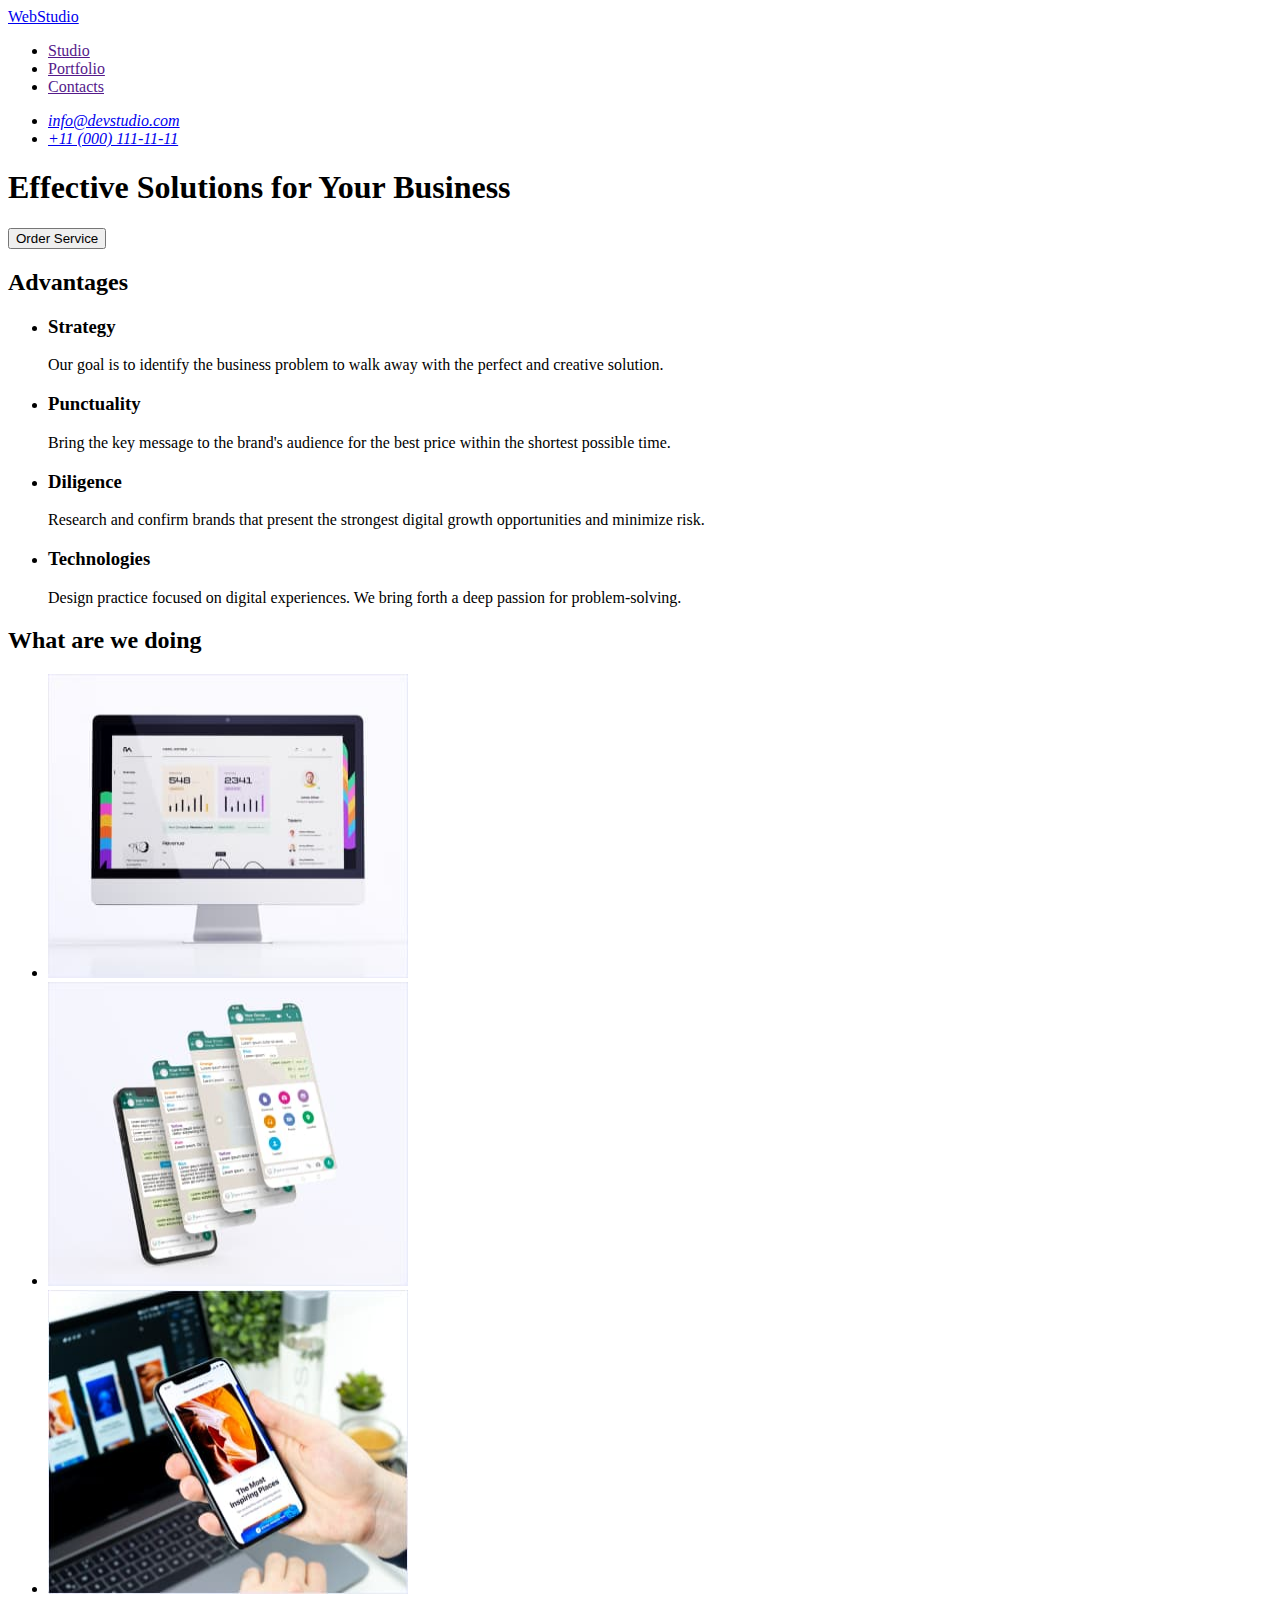
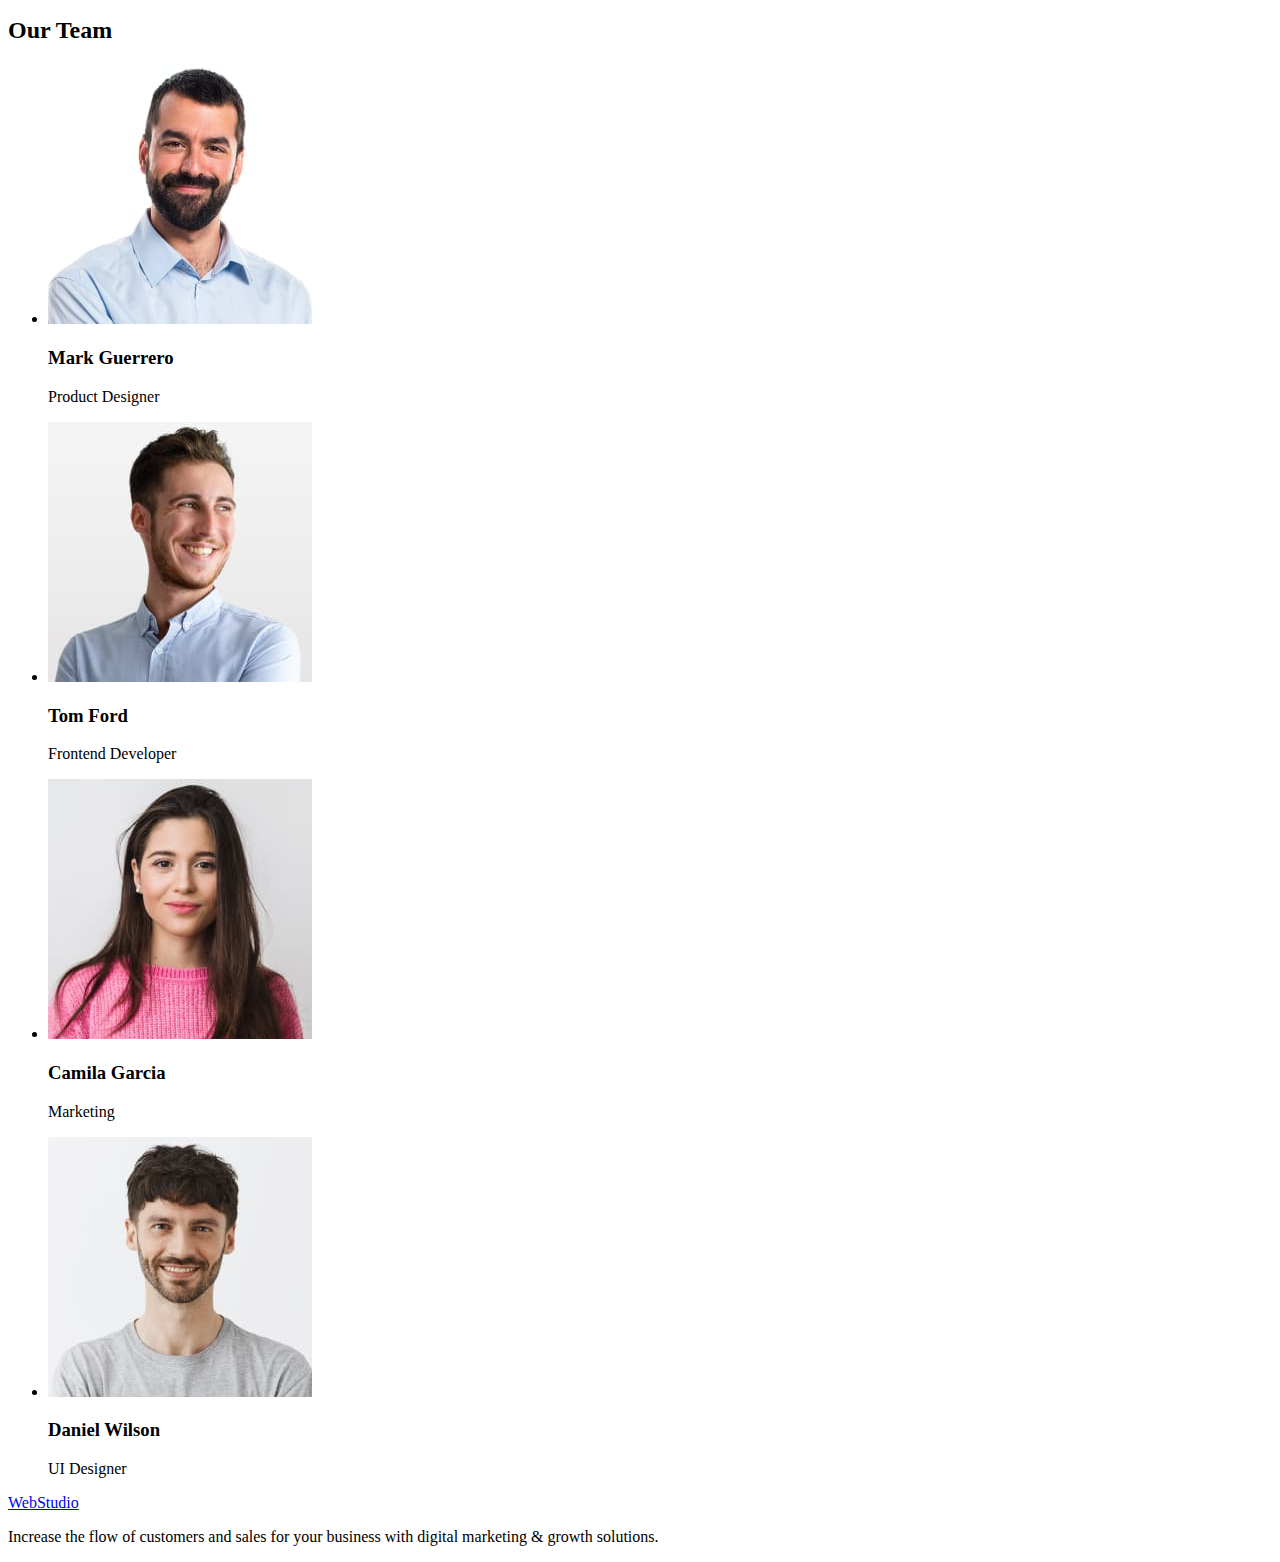
==== index.html @ 69cc97e2 "Initial commit" ====
<!DOCTYPE html>
<html lang="en">
  <head>
    <meta charset="UTF-8" />
    <meta name="viewport" content="width=device-width, initial-scale=1.0" />
    <title>WebStudio</title>
  </head>
  <body>
    <header>
      <nav>
        <a href="./index.html">WebStudio</a>
        <ul>
          <li><a href="">Studio</a></li>
          <li><a href="">Portfolio</a></li>
          <li><a href="">Contacts</a></li>
        </ul>
      </nav>
      <address>
        <ul>
          <li><a href="mailto:info@devstudio.com">info@devstudio.com</a></li>
          <li><a href="tel:+110001111111">+11 (000) 111-11-11</a></li>
        </ul>
      </address>
    </header>

    <main>
      <!-- hero -->
      <section>
        <h1>Effective Solutions for Your Business</h1>
        <button type="button">Order Service</button>
      </section>
      <!-- goal -->
      <section>
        <h2>Advantages</h2>
        <ul>
          <li>
            <h3>Strategy</h3>
            <p>
              Our goal is to identify the business problem to walk away with the
              perfect and creative solution.
            </p>
          </li>
          <li>
            <h3>Punctuality</h3>
            <p>
              Bring the key message to the brand's audience for the best price
              within the shortest possible time.
            </p>
          </li>
          <li>
            <h3>Diligence</h3>
            <p>
              Research and confirm brands that present the strongest digital
              growth opportunities and minimize risk.
            </p>
          </li>
          <li>
            <h3>Technologies</h3>
            <p>
              Design practice focused on digital experiences. We bring forth a
              deep passion for problem-solving.
            </p>
          </li>
        </ul>
      </section>
      <!-- What_are_we_doing -->
      <section>
        <h2>What are we doing</h2>
        <ul>
          <li>
            <img
              src="./images/img1.jpg"
              alt="computer"
              width="360"
              height="304"
            />
          </li>
          <li>
            <img
              src="./images/img2.jpg"
              alt="cellphones"
              width="360"
              height="304"
            />
          </li>
          <li>
            <img
              src="./images/img3.jpg"
              alt="celphone"
              width="360"
              height="304"
            />
          </li>
        </ul>
      </section>
      <!-- our_team -->
      <section>
        <h2>Our Team</h2>
        <ul>
          <li>
            <img
              src="./images/img4.jpg"
              alt="Product Designer"
              width="264"
              height="260"
            />
            <h3>Mark Guerrero</h3>
            <p>Product Designer</p>
          </li>
          <li>
            <img
              src="./images/img5.jpg"
              alt="Frontend Developer"
              width="264"
              height="260"
            />
            <h3>Tom Ford</h3>
            <p>Frontend Developer</p>
          </li>
          <li>
            <img
              src="./images/img6.jpg"
              alt="Marketing"
              width="264"
              height="260"
            />
            <h3>Camila Garcia</h3>
            <p>Marketing</p>
          </li>
          <li>
            <img
              src="./images/img7.jpg"
              alt="UI Designer"
              width="264"
              height="260"
            />
            <h3>Daniel Wilson</h3>
            <p>UI Designer</p>
          </li>
        </ul>
      </section>
    </main>

    <footer>
      <a href="./index.html">WebStudio</a>
      <p>
        Increase the flow of customers and sales for your business with digital
        marketing & growth solutions.
      </p>
    </footer>
  </body>
</html>
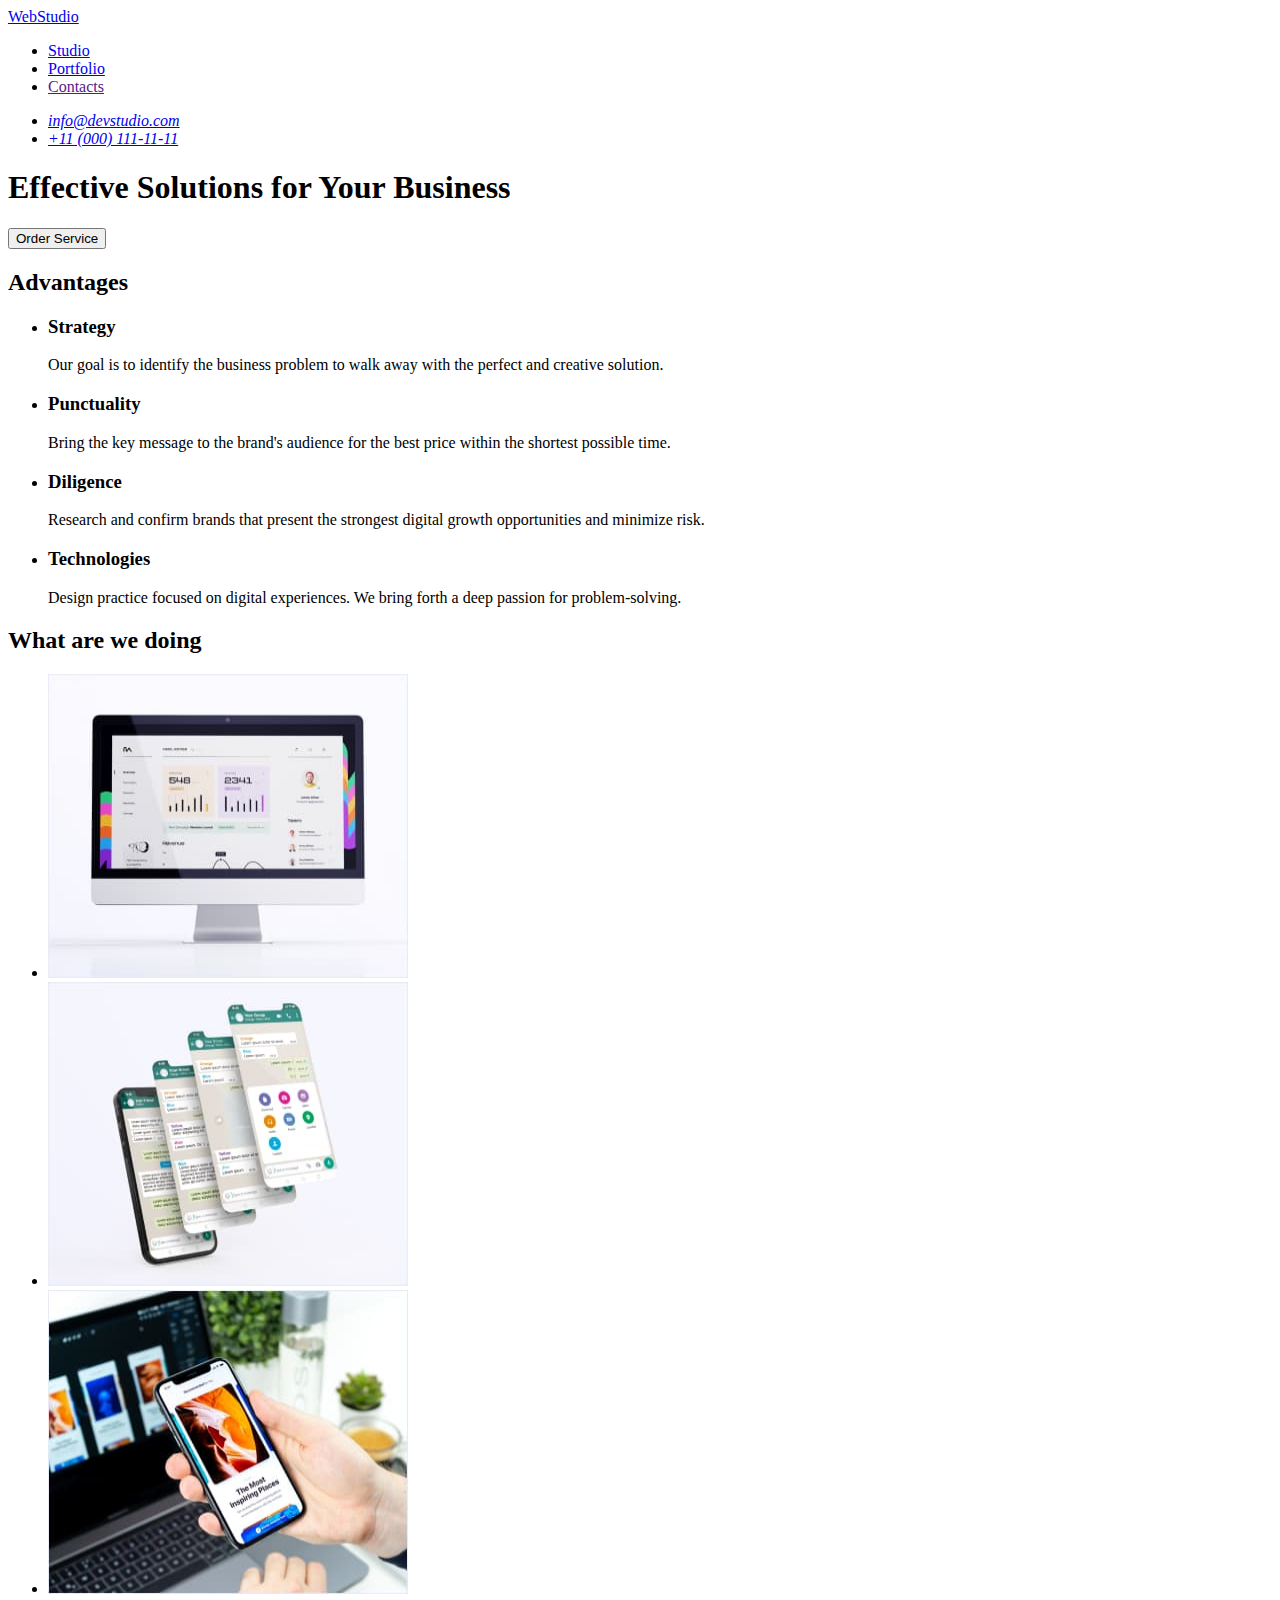
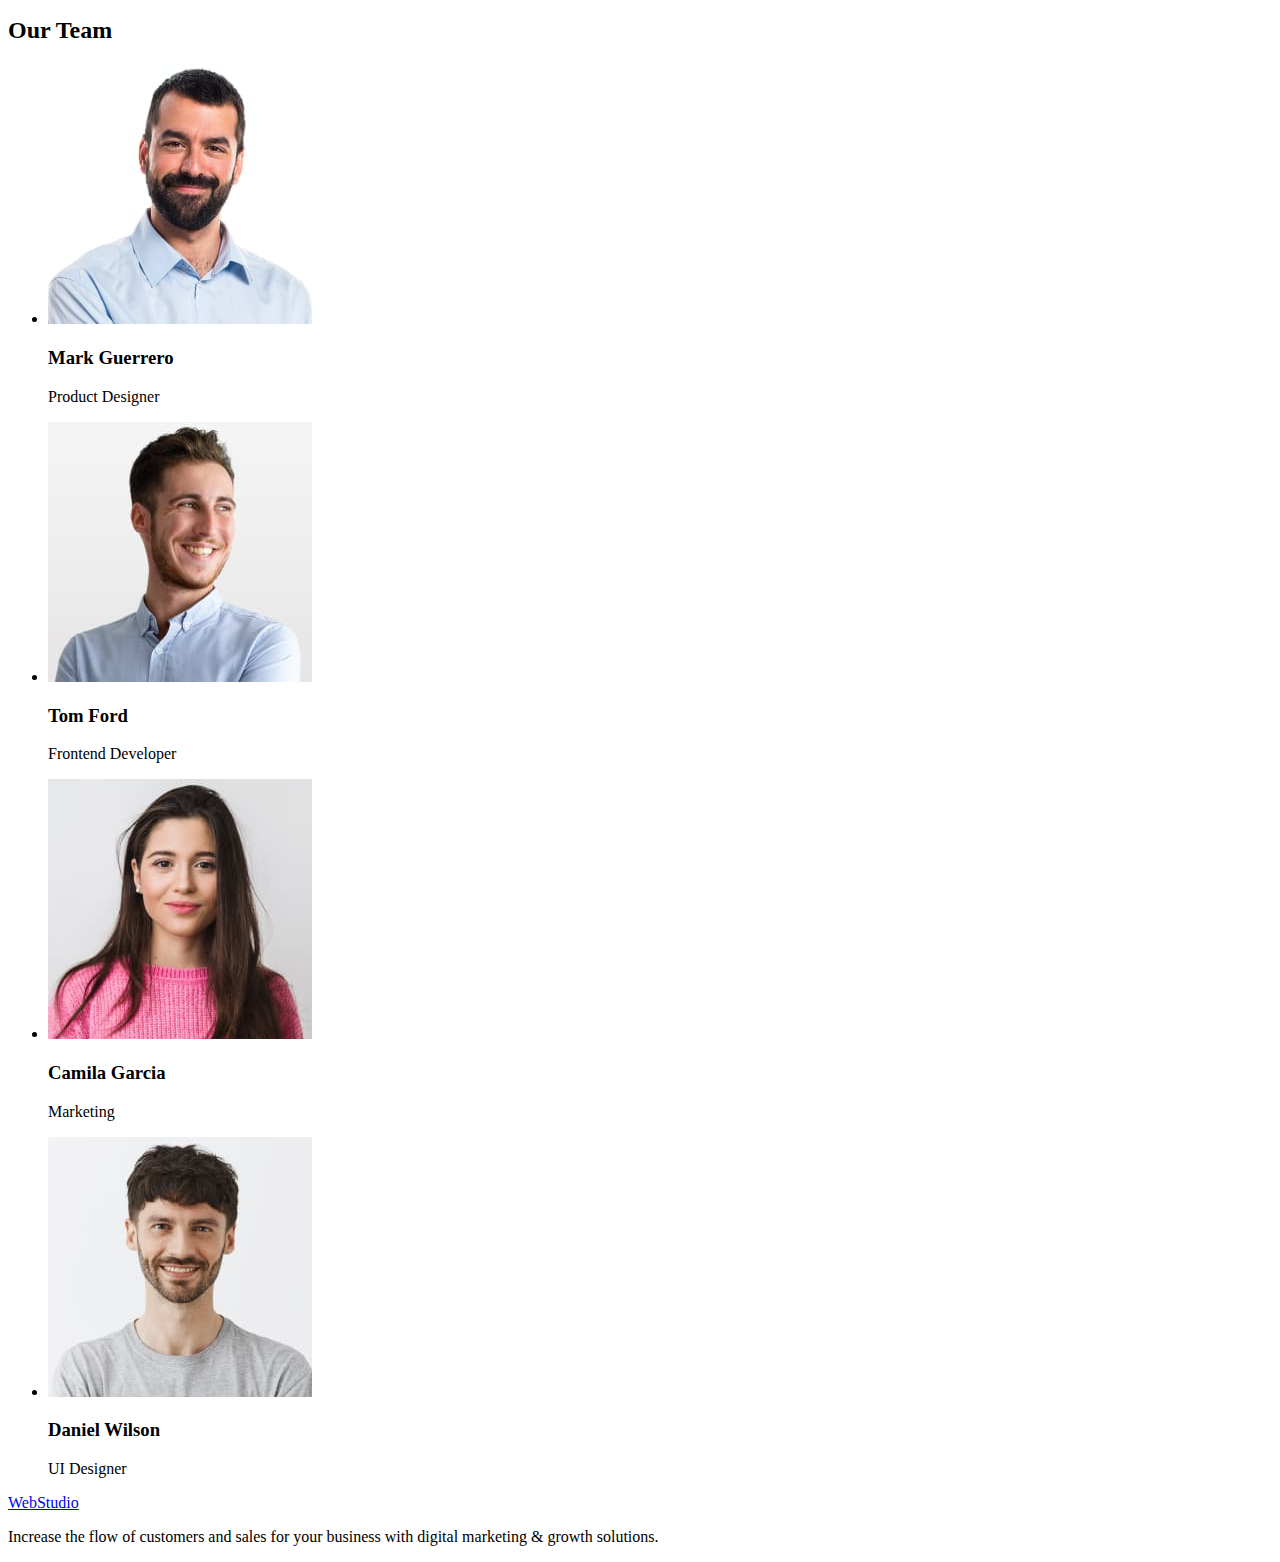
==== commit 6191ee0d: "hw02 portfolio html completion" ====
--- a/index.html
+++ b/index.html
@@ -4,14 +4,15 @@
     <meta charset="UTF-8" />
     <meta name="viewport" content="width=device-width, initial-scale=1.0" />
     <title>WebStudio</title>
+    <link rel="stylesheet" href="./css/styles.css" />
   </head>
   <body>
     <header>
       <nav>
         <a href="./index.html">WebStudio</a>
         <ul>
-          <li><a href="">Studio</a></li>
-          <li><a href="">Portfolio</a></li>
+          <li><a href="./index.html">Studio</a></li>
+          <li><a href="./portfolio.html">Portfolio</a></li>
           <li><a href="">Contacts</a></li>
         </ul>
       </nav>
@@ -69,7 +70,7 @@
         <ul>
           <li>
             <img
-              src="./images/img1.jpg"
+              src="./images/index/img1.jpg"
               alt="computer"
               width="360"
               height="304"
@@ -77,7 +78,7 @@
           </li>
           <li>
             <img
-              src="./images/img2.jpg"
+              src="./images/index/img2.jpg"
               alt="cellphones"
               width="360"
               height="304"
@@ -85,7 +86,7 @@
           </li>
           <li>
             <img
-              src="./images/img3.jpg"
+              src="./images/index/img3.jpg"
               alt="celphone"
               width="360"
               height="304"
@@ -99,7 +100,7 @@
         <ul>
           <li>
             <img
-              src="./images/img4.jpg"
+              src="./images/index/img4.jpg"
               alt="Product Designer"
               width="264"
               height="260"
@@ -109,7 +110,7 @@
           </li>
           <li>
             <img
-              src="./images/img5.jpg"
+              src="./images/index/img5.jpg"
               alt="Frontend Developer"
               width="264"
               height="260"
@@ -119,7 +120,7 @@
           </li>
           <li>
             <img
-              src="./images/img6.jpg"
+              src="./images/index/img6.jpg"
               alt="Marketing"
               width="264"
               height="260"
@@ -129,7 +130,7 @@
           </li>
           <li>
             <img
-              src="./images/img7.jpg"
+              src="./images/index/img7.jpg"
               alt="UI Designer"
               width="264"
               height="260"
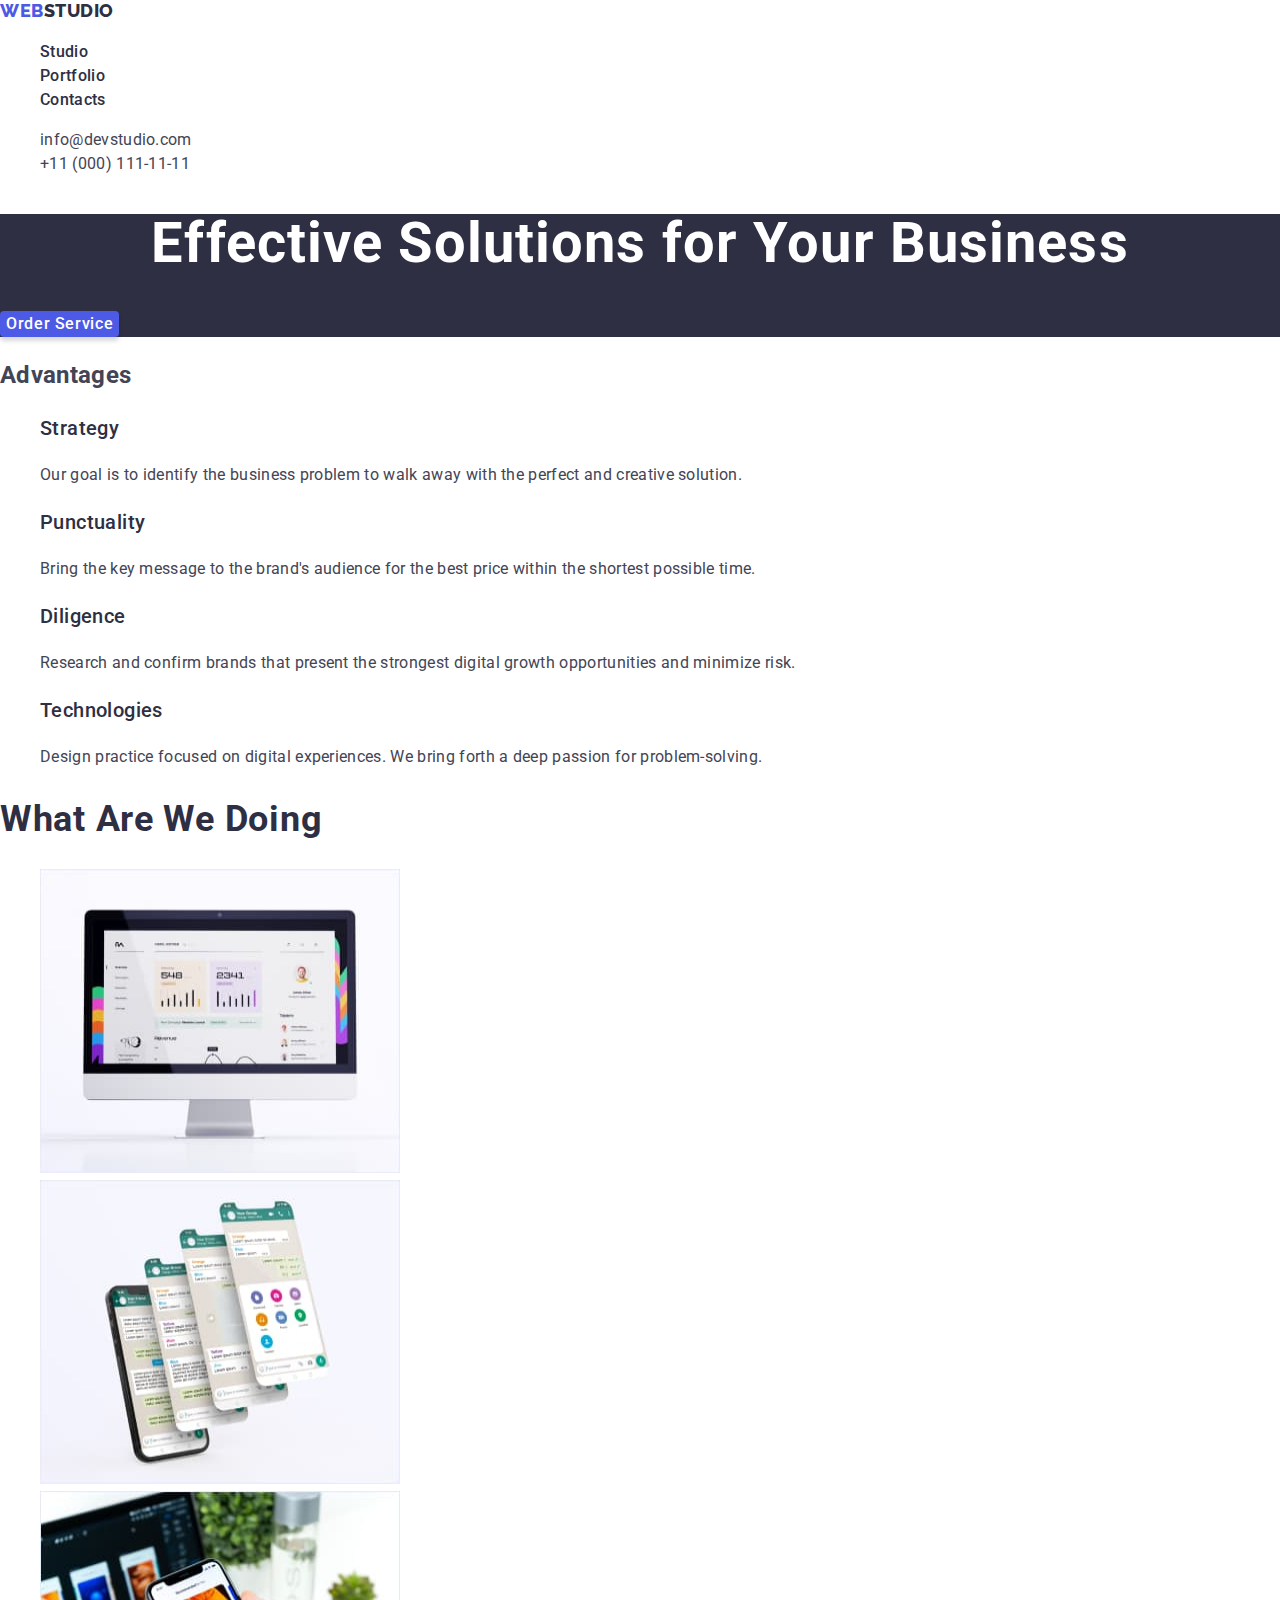
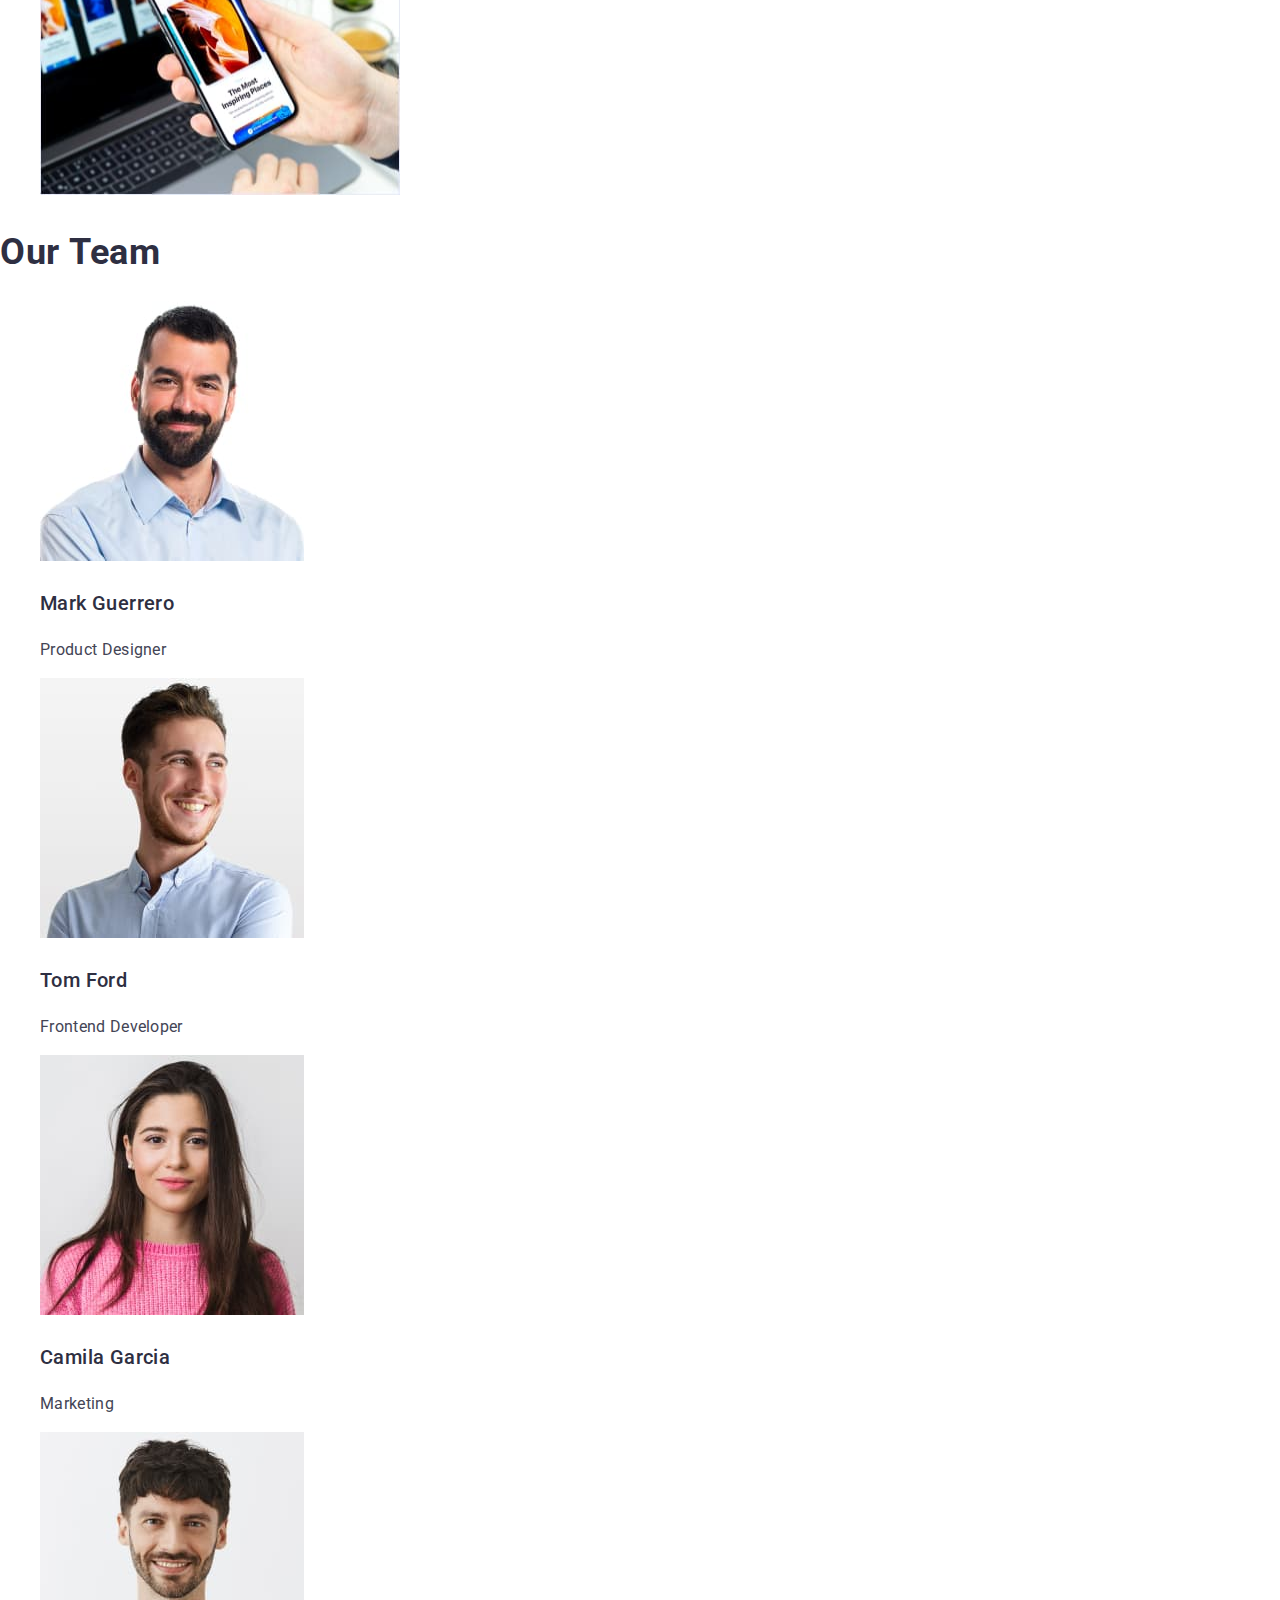
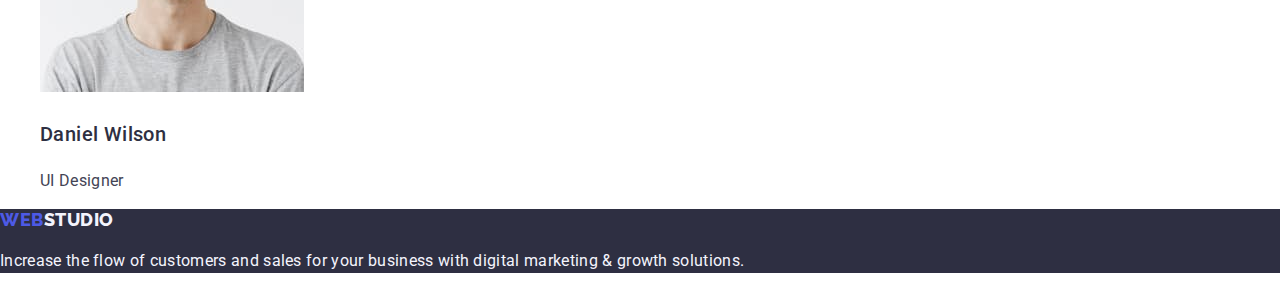
==== commit 48c37c31: "completion hw2" ====
--- a/index.html
+++ b/index.html
@@ -4,60 +4,84 @@
     <meta charset="UTF-8" />
     <meta name="viewport" content="width=device-width, initial-scale=1.0" />
     <title>WebStudio</title>
+    <link
+      rel="stylesheet"
+      href="https://cdn.jsdelivr.net/npm/modern-normalize@2.0.0/modern-normalize.min.css"
+    />
+    <link rel="preconnect" href="https://fonts.googleapis.com" />
+    <link rel="preconnect" href="https://fonts.gstatic.com" crossorigin />
+    <link
+      href="https://fonts.googleapis.com/css2?family=Raleway:wght@800&family=Roboto:wght@400;500;700;900&display=swap"
+      rel="stylesheet"
+    />
     <link rel="stylesheet" href="./css/styles.css" />
   </head>
   <body>
-    <header>
-      <nav>
-        <a href="./index.html">WebStudio</a>
-        <ul>
-          <li><a href="./index.html">Studio</a></li>
-          <li><a href="./portfolio.html">Portfolio</a></li>
-          <li><a href="">Contacts</a></li>
+    <header class="header">
+      <nav class="nav">
+        <a href="./index.html" class="logo link"
+          ><span class="logo-web logo">Web</span>Studio</a
+        >
+        <ul class="nav-list list">
+          <li><a href="./index.html" class="link nav-item">Studio</a></li>
+          <li>
+            <a href="./portfolio.html" class="link nav-item">Portfolio</a>
+          </li>
+          <li><a href="" class="link nav-item">Contacts</a></li>
         </ul>
       </nav>
       <address>
-        <ul>
-          <li><a href="mailto:info@devstudio.com">info@devstudio.com</a></li>
-          <li><a href="tel:+110001111111">+11 (000) 111-11-11</a></li>
+        <ul class="address list">
+          <li>
+            <a href="mailto:info@devstudio.com" class="link address-item"
+              >info@devstudio.com</a
+            >
+          </li>
+          <li>
+            <a href="tel:+110001111111" class="link address-item"
+              >+11 (000) 111-11-11</a
+            >
+          </li>
         </ul>
       </address>
     </header>
 
     <main>
       <!-- hero -->
-      <section>
-        <h1>Effective Solutions for Your Business</h1>
-        <button type="button">Order Service</button>
+      <section class="hero">
+        <h1 class="hero-header">Effective Solutions for Your Business</h1>
+        <button type="button" class="button-hero">Order Service</button>
       </section>
       <!-- goal -->
-      <section>
+      <section class="goal">
+        <!-- hide later this header  -->
         <h2>Advantages</h2>
-        <ul>
+        <!--                  -->
+        <ul class="list">
           <li>
-            <h3>Strategy</h3>
-            <p>
+            <h3 class="goal-subtitle">Strategy</h3>
+            <p class="goal-text">
               Our goal is to identify the business problem to walk away with the
               perfect and creative solution.
             </p>
           </li>
           <li>
-            <h3>Punctuality</h3>
-            <p>
+            <h3 class="goal-subtitle">Punctuality</h3>
+            <p class="goal-text">
               Bring the key message to the brand's audience for the best price
               within the shortest possible time.
             </p>
           </li>
           <li>
-            <h3>Diligence</h3>
-            <p>
+            <h3 class="goal-subtitle">Diligence</h3>
+            <p class="goal-text">
               Research and confirm brands that present the strongest digital
               growth opportunities and minimize risk.
             </p>
           </li>
           <li>
-            <h3>Technologies</h3>
-            <p>
+            <h3 class="goal-subtitle">Technologies</h3>
+            <p class="goal-text">
               Design practice focused on digital experiences. We bring forth a
               deep passion for problem-solving.
             </p>
@@ -65,9 +89,9 @@
         </ul>
       </section>
       <!-- What_are_we_doing -->
-      <section>
-        <h2>What are we doing</h2>
-        <ul>
+      <section class="services">
+        <h2 class="services-header">What are we doing</h2>
+        <ul class="list">
           <li>
             <img
               src="./images/index/img1.jpg"
@@ -95,9 +119,9 @@
         </ul>
       </section>
       <!-- our_team -->
-      <section>
-        <h2>Our Team</h2>
-        <ul>
+      <section class="team">
+        <h2 class="team-header">Our Team</h2>
+        <ul class="list">
           <li>
             <img
               src="./images/index/img4.jpg"
@@ -105,8 +129,8 @@
               width="264"
               height="260"
             />
-            <h3>Mark Guerrero</h3>
-            <p>Product Designer</p>
+            <h3 class="team-subtitle">Mark Guerrero</h3>
+            <p class="team-text">Product Designer</p>
           </li>
           <li>
             <img
@@ -115,8 +139,8 @@
               width="264"
               height="260"
             />
-            <h3>Tom Ford</h3>
-            <p>Frontend Developer</p>
+            <h3 class="team-subtitle">Tom Ford</h3>
+            <p class="team-text">Frontend Developer</p>
           </li>
           <li>
             <img
@@ -125,8 +149,8 @@
               width="264"
               height="260"
             />
-            <h3>Camila Garcia</h3>
-            <p>Marketing</p>
+            <h3 class="team-subtitle">Camila Garcia</h3>
+            <p class="team-text">Marketing</p>
           </li>
           <li>
             <img
@@ -135,16 +159,18 @@
               width="264"
               height="260"
             />
-            <h3>Daniel Wilson</h3>
-            <p>UI Designer</p>
+            <h3 class="team-subtitle">Daniel Wilson</h3>
+            <p class="team-text">UI Designer</p>
           </li>
         </ul>
       </section>
     </main>
 
-    <footer>
-      <a href="./index.html">WebStudio</a>
-      <p>
+    <footer class="footer">
+      <a href="./index.html" class="link logo footer-logo"
+        ><span class="logo-web logo">Web</span>Studio</a
+      >
+      <p class="footer-text">
         Increase the flow of customers and sales for your business with digital
         marketing & growth solutions.
       </p>
--- a/css/styles.css
+++ b/css/styles.css
@@ -0,0 +1,166 @@
+body {
+  font-family: 'Roboto', sans-serif;
+  font-style: normal;
+  font-weight: 400;
+  background-color: #ffffff;
+  color: #434455;
+  font-size: 16px;
+  line-height: 1.5;
+  letter-spacing: 0.32px;
+}
+
+.list {
+  list-style-type: none;
+}
+
+:root {
+  --header-text-color: #2e2f42;
+  --general-text-color: #434455;
+  --main-color: #4d5ae5;
+  --active-color: #404bbf;
+  --font-medium: 500;
+}
+.link {
+  text-decoration: none;
+}
+
+a {
+  color: currentColor;
+  font-style: normal;
+}
+
+button {
+  font-family: inherit;
+  cursor: pointer;
+}
+
+/**
+  |============================
+  | HEADER
+  |============================
+*/
+
+.logo {
+  color: var(--header-text-color);
+  font-family: Raleway;
+  font-size: 18px;
+  font-weight: 800;
+  line-height: 1.166; /* 116.667% */
+  letter-spacing: 0.54px;
+  text-transform: uppercase;
+}
+.logo-web {
+  color: var(--main-color);
+}
+
+.nav-item {
+  color: var(--header-text-color);
+  font-weight: var(--font-medium);
+}
+
+.nav-item:hover,
+.nav-item:focus {
+  color: var(--active-color);
+}
+
+.address-item {
+  color: var(--general-text-color);
+}
+
+.address-item:hover,
+.address-item:focus {
+  color: var(--active-color);
+}
+/**
+  |============================
+  | MAIN
+  |============================
+*/
+.hero {
+  /* temporary background-remove later */
+  background-color: var(--header-text-color);
+}
+
+.hero-header {
+  color: #ffffff;
+  text-align: center;
+  font-size: 56px;
+  font-weight: 700;
+  line-height: 1.071; /* 107.143% */
+  letter-spacing: 1.12px;
+}
+
+.button-hero {
+  border-radius: 4px;
+  border: none;
+  box-shadow: 0px 4px 4px 0px rgba(0, 0, 0, 0.15);
+  color: #ffffff;
+  background: var(--main-color);
+  font-weight: var(--font-medium);
+  letter-spacing: 0.64px;
+  line-height: 1.5;
+}
+.button-hero:hover,
+.button-hero:focus {
+  background: var(--active-color);
+}
+
+.goal-subtitle,
+.team-subtitle,
+.portfolio-main-subtitle {
+  color: var(--header-text-color);
+  font-size: 20px;
+  font-weight: var(--font-medium);
+  letter-spacing: 0.4px;
+}
+
+.goal-text,
+.team-text,
+.portfolio-main-text {
+  color: (var(--general-text-color));
+}
+
+.team-header,
+.services-header {
+  color: var(--header-text-color);
+  font-size: 36px;
+  font-weight: 700;
+  line-height: 1.111; /* 111.111% */
+  letter-spacing: 0.72px;
+  text-transform: capitalize;
+}
+/**
+  |============================
+  | FOOTER
+  |============================
+*/
+.footer {
+  background-color: var(--header-text-color);
+}
+
+.footer-logo,
+.footer-text {
+  color: #f4f4fd;
+}
+
+/**
+  |============================
+  | PORTFOLIO EXCLUSEVILY
+  |============================
+*/
+.portfolio-button {
+  border-radius: 4px;
+  border: 1px solid #e7e9fc;
+  background: #f4f4fd;
+  font-weight: var(--font-medium);
+
+  letter-spacing: 0.64px;
+  color: var(--main-color);
+  line-height: 1.5;
+}
+
+.portfolio-button:hover,
+.portfolio-button:focus {
+  background: var(--active-color);
+  color: #ffffff;
+}
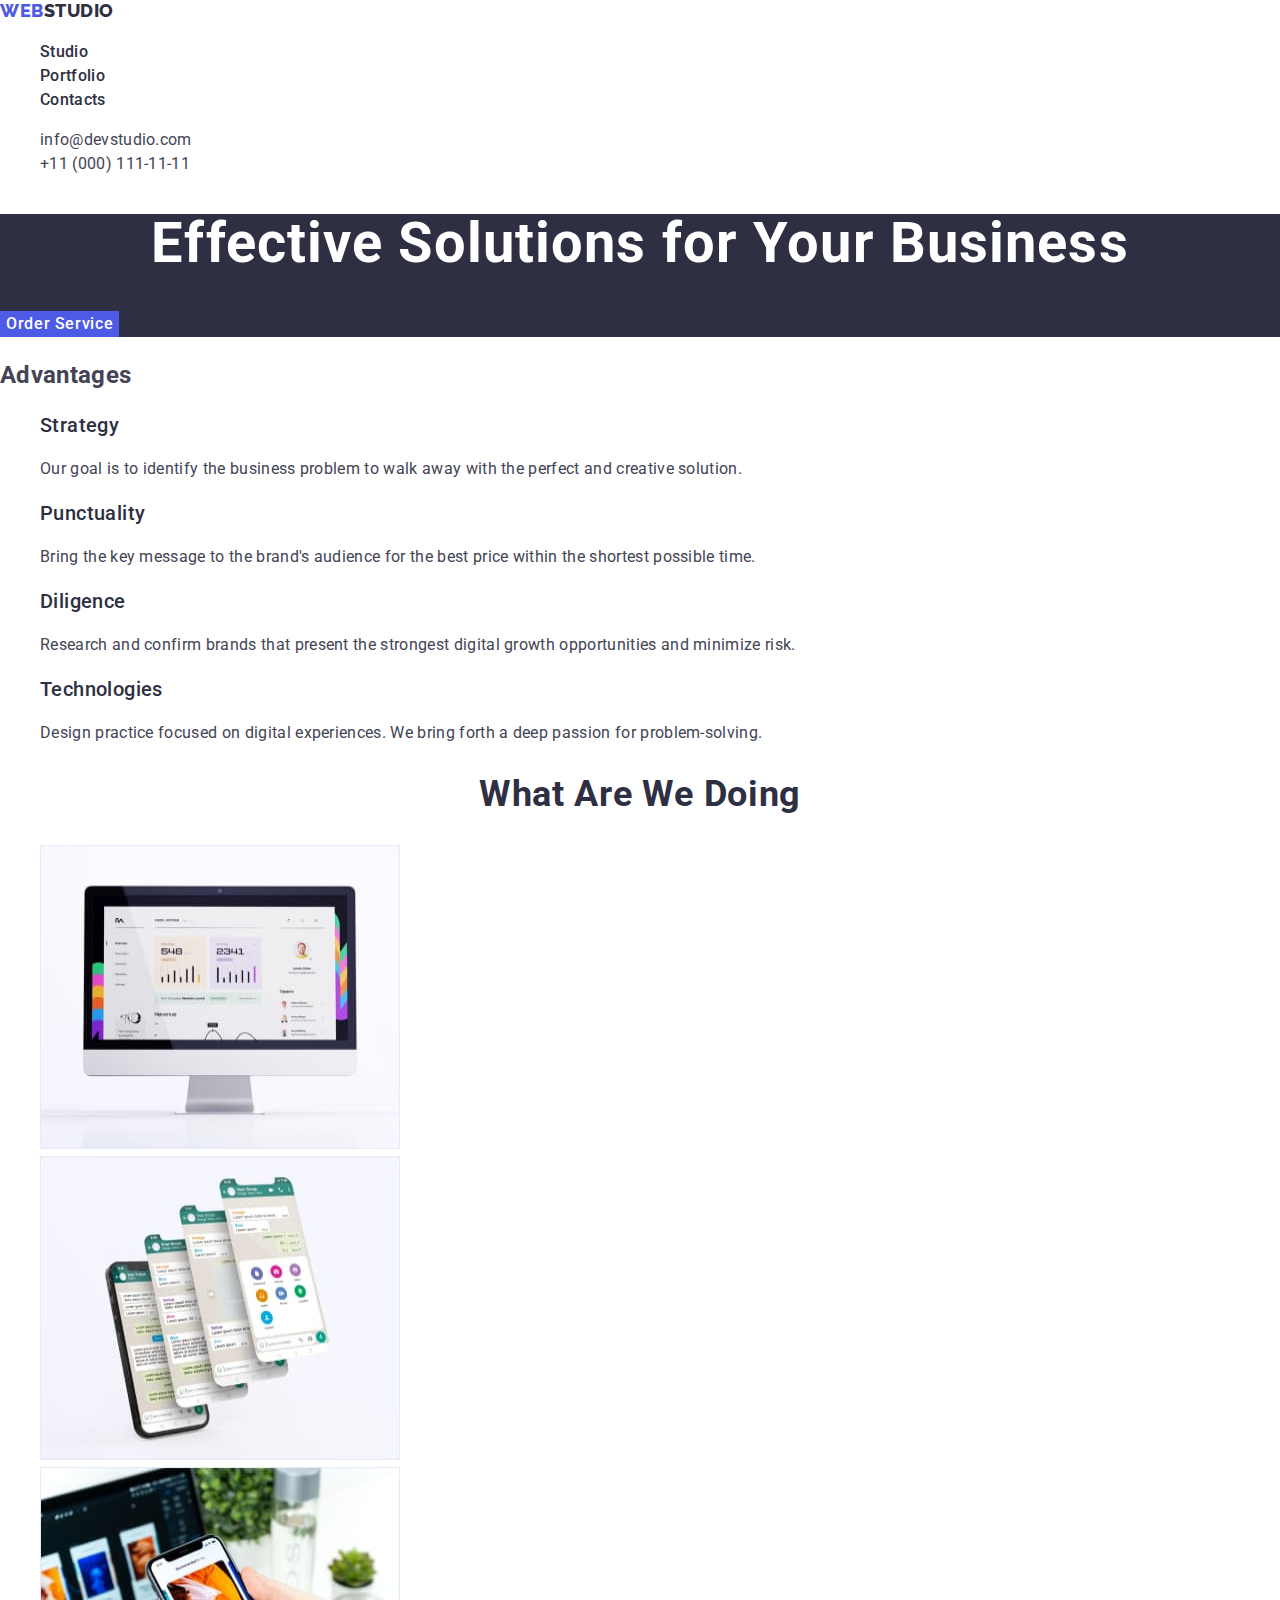
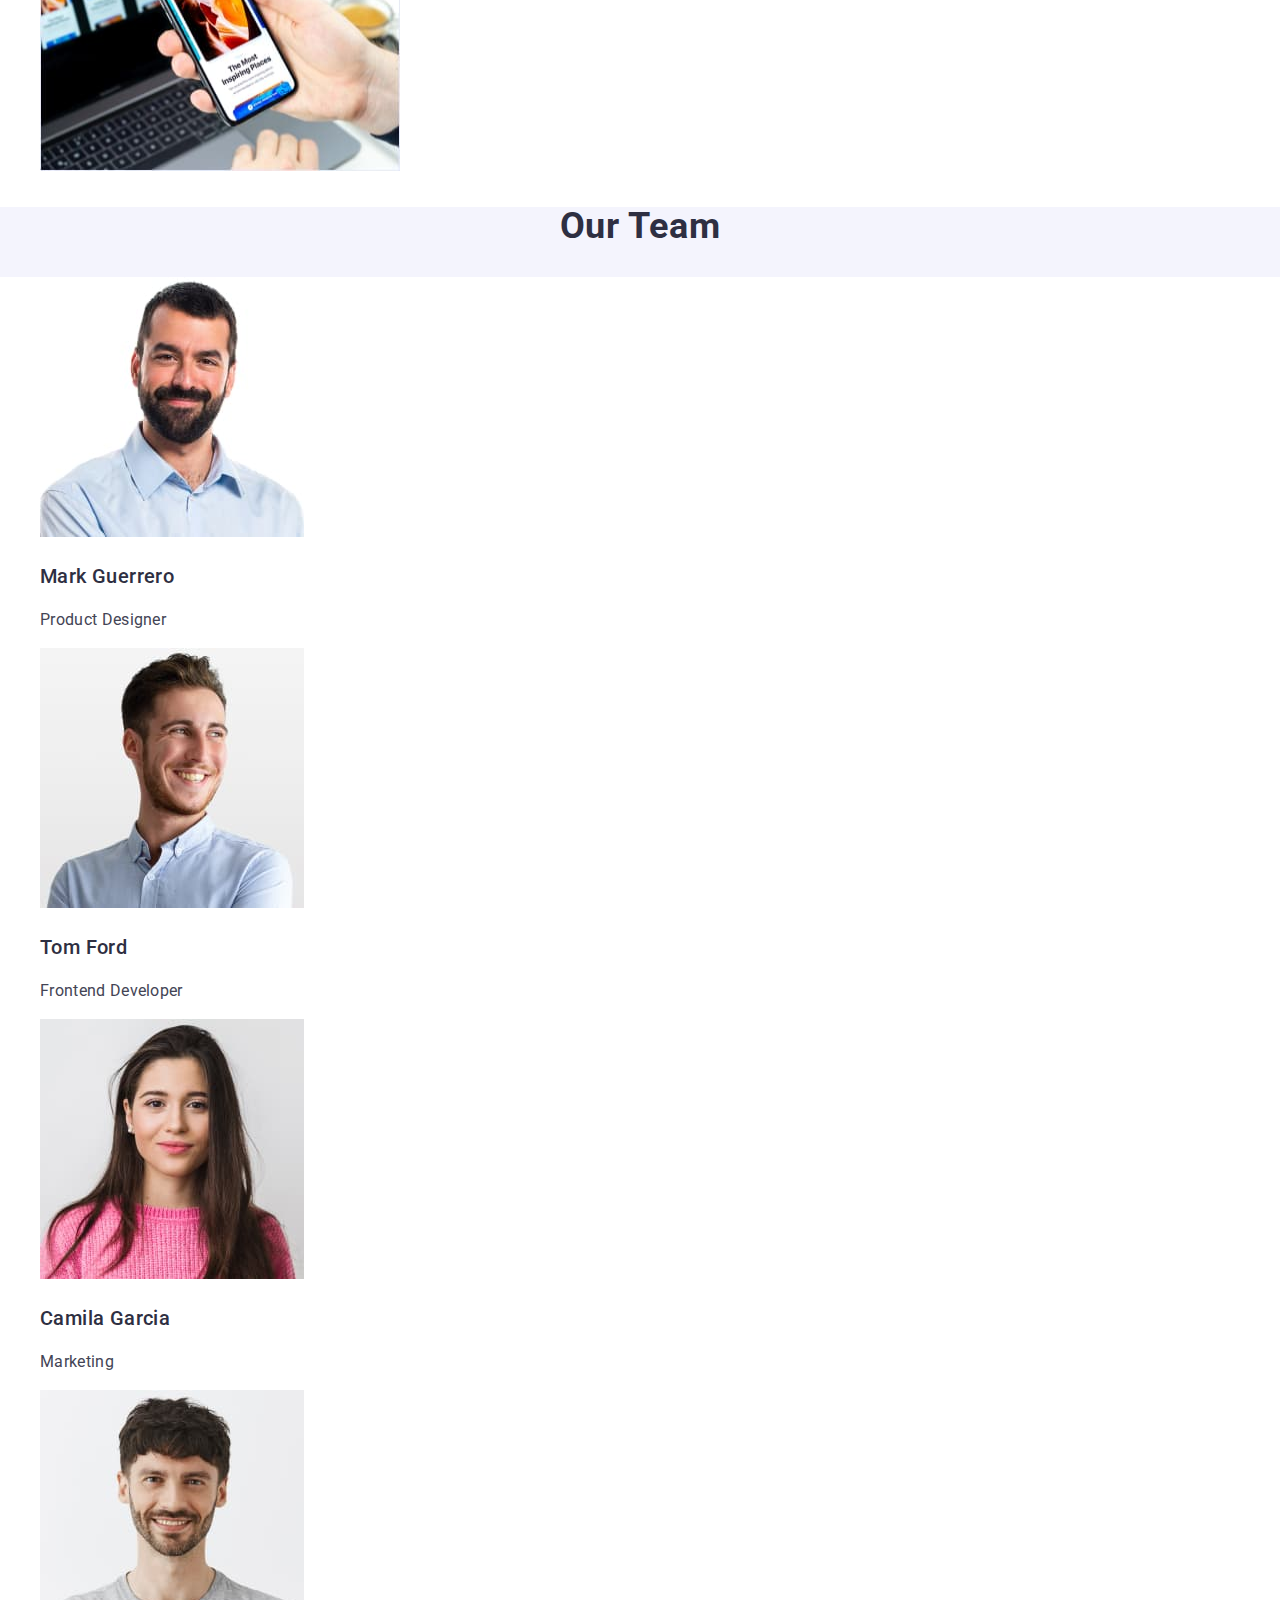
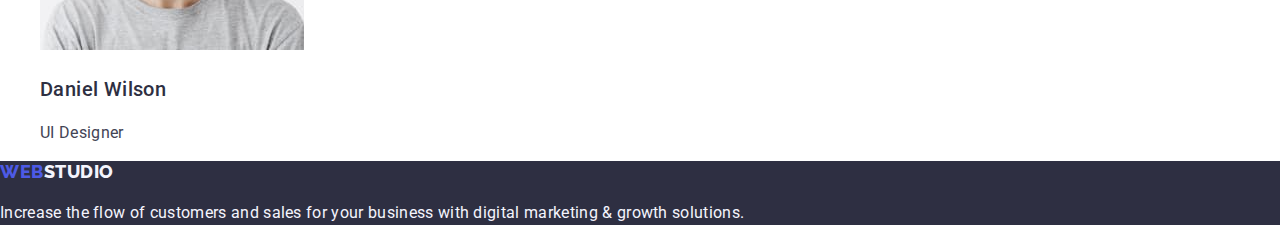
==== commit 5b3b416c: "corrected some errors  hw2" ====
--- a/index.html
+++ b/index.html
@@ -30,8 +30,8 @@
           <li><a href="" class="link nav-item">Contacts</a></li>
         </ul>
       </nav>
-      <address>
-        <ul class="address list">
+      <address class="address">
+        <ul class="list">
           <li>
             <a href="mailto:info@devstudio.com" class="link address-item"
               >info@devstudio.com</a
@@ -121,7 +121,7 @@
       <!-- our_team -->
       <section class="team">
         <h2 class="team-header">Our Team</h2>
-        <ul class="list">
+        <ul class="team-list list">
           <li>
             <img
               src="./images/index/img4.jpg"
--- a/css/styles.css
+++ b/css/styles.css
@@ -24,8 +24,7 @@
   text-decoration: none;
 }
 
-a {
-  color: currentColor;
+.address {
   font-style: normal;
 }
 
@@ -42,10 +41,10 @@
 
 .logo {
   color: var(--header-text-color);
-  font-family: Raleway;
+  font-family: 'Raleway', sans-serif;
   font-size: 18px;
   font-weight: 800;
-  line-height: 1.166; /* 116.667% */
+  line-height: 1.17; /* 116.667% */
   letter-spacing: 0.54px;
   text-transform: uppercase;
 }
@@ -86,14 +85,14 @@
   text-align: center;
   font-size: 56px;
   font-weight: 700;
-  line-height: 1.071; /* 107.143% */
+  line-height: 1.07; /* 107.143% */
   letter-spacing: 1.12px;
 }
 
 .button-hero {
-  border-radius: 4px;
+  /* border-radius: 4px;  AUTOCHECK ERROR - ACTIVATE LATER */
   border: none;
-  box-shadow: 0px 4px 4px 0px rgba(0, 0, 0, 0.15);
+  /* box-shadow: 0px 4px 4px 0px rgba(0, 0, 0, 0.15);  AUTOCHECK ERROR - ACTIVATE LATER*/
   color: #ffffff;
   background: var(--main-color);
   font-weight: var(--font-medium);
@@ -112,6 +111,7 @@
   font-size: 20px;
   font-weight: var(--font-medium);
   letter-spacing: 0.4px;
+  line-height: 1.2;
 }
 
 .goal-text,
@@ -120,14 +120,23 @@
   color: (var(--general-text-color));
 }
 
+.team {
+  background-color: #f4f4fd;
+}
+
+.team-list {
+  background-color: #ffffff;
+}
+
 .team-header,
 .services-header {
   color: var(--header-text-color);
   font-size: 36px;
   font-weight: 700;
-  line-height: 1.111; /* 111.111% */
+  line-height: 1.11; /* 111.111% */
   letter-spacing: 0.72px;
   text-transform: capitalize;
+  text-align: center;
 }
 /**
   |============================
@@ -149,7 +158,7 @@
   |============================
 */
 .portfolio-button {
-  border-radius: 4px;
+  /* border-radius: 4px; AUTOCHECK ERROR - ACTIVATE LATER */
   border: 1px solid #e7e9fc;
   background: #f4f4fd;
   font-weight: var(--font-medium);
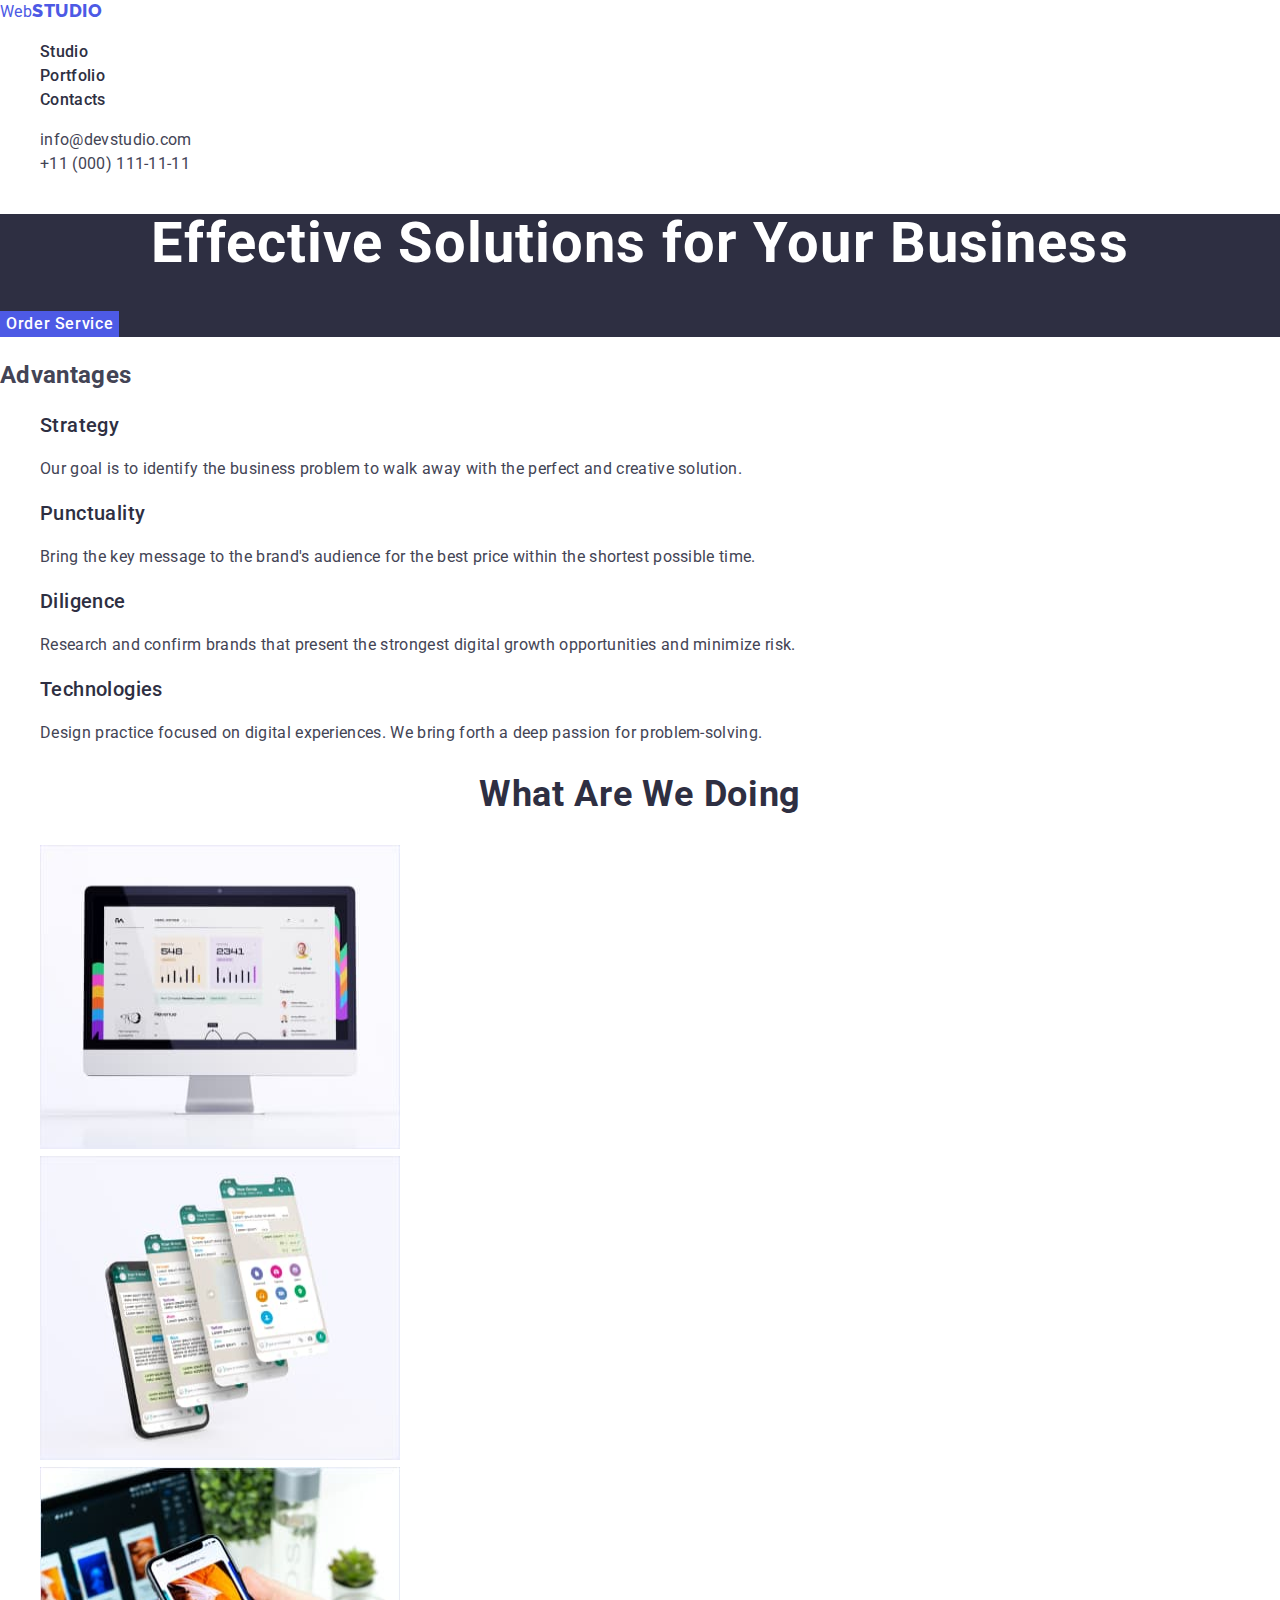
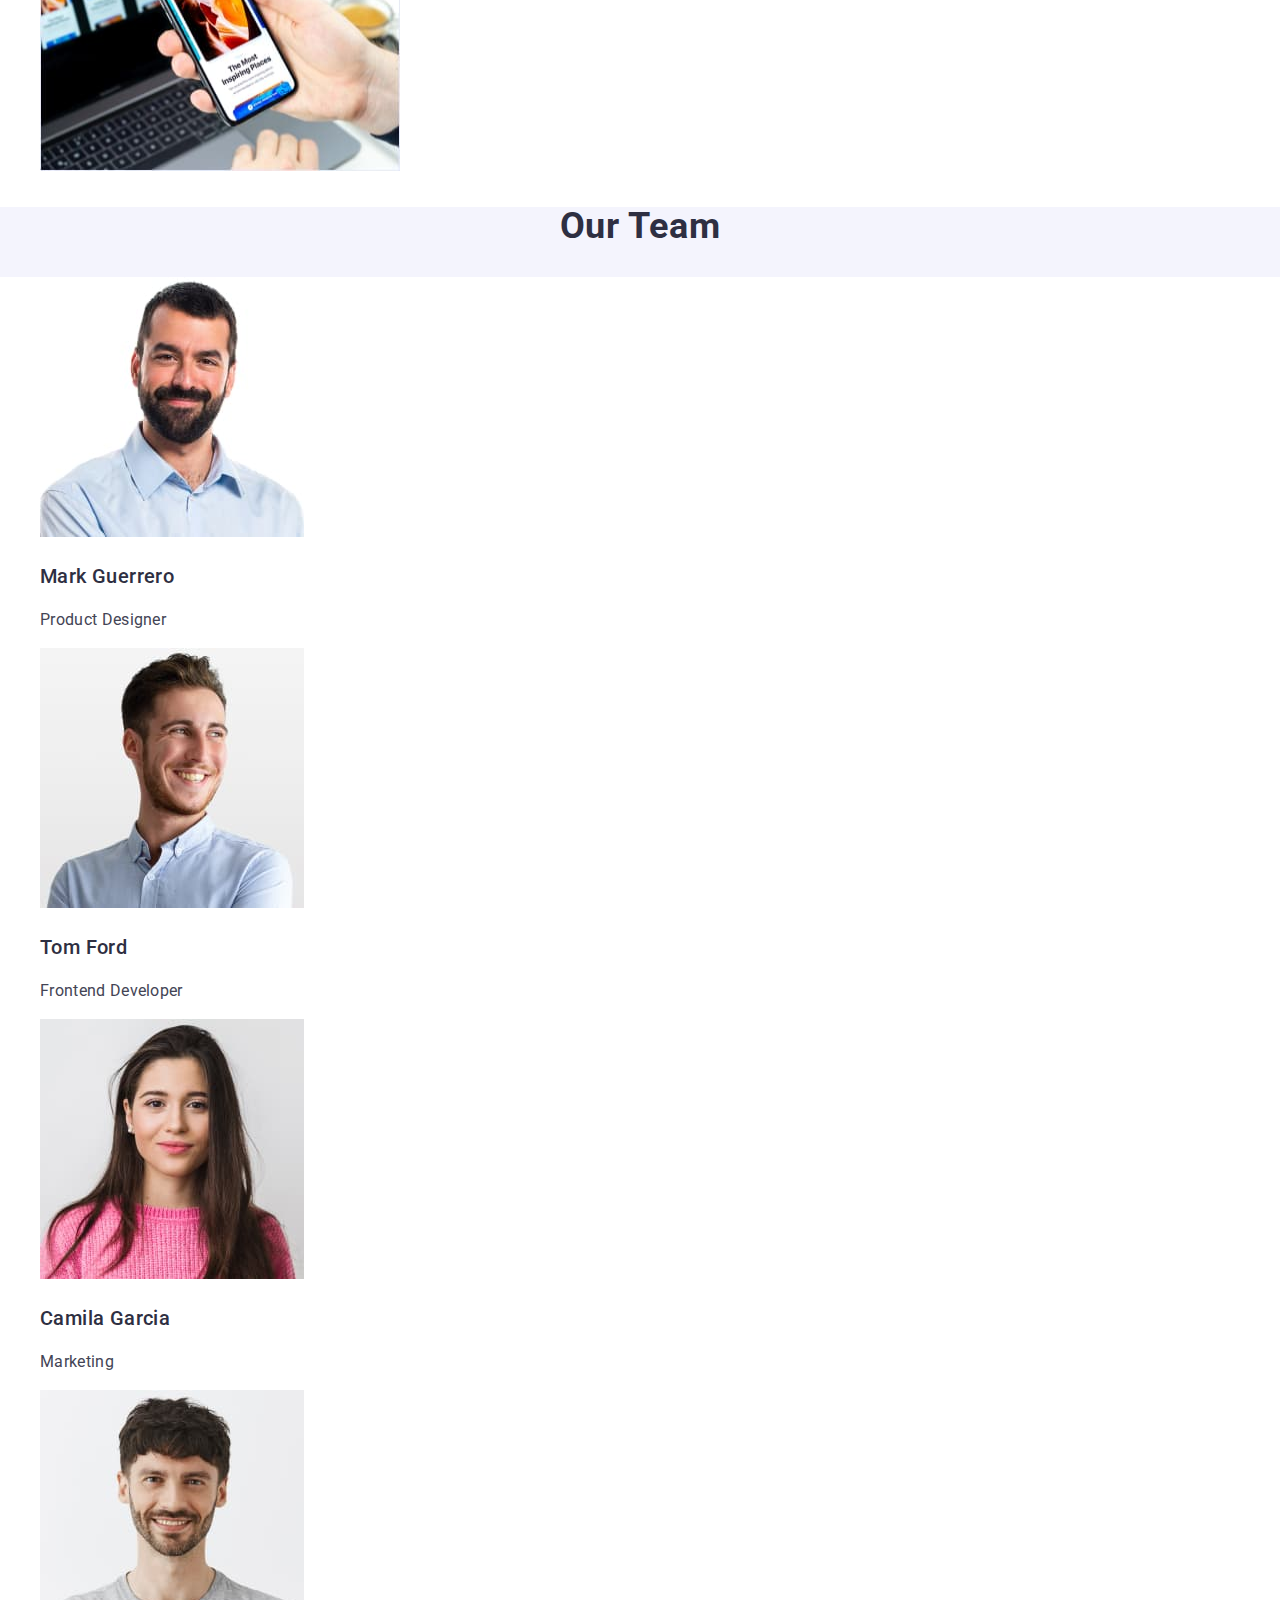
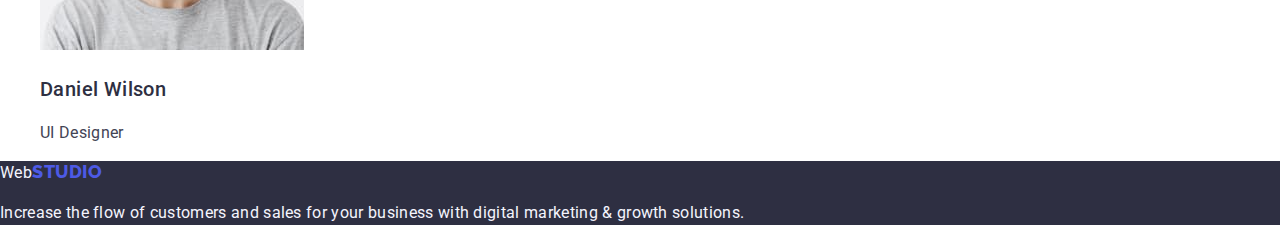
==== commit 063e4af7: "Update index.html" ====
--- a/index.html
+++ b/index.html
@@ -19,8 +19,8 @@
   <body>
     <header class="header">
       <nav class="nav">
-        <a href="./index.html" class="logo link"
-          ><span class="logo-web logo">Web</span>Studio</a
+        <a href="./index.html" class="logo-web link"
+          >Web<span class="logo-web logo">Studio</span></a
         >
         <ul class="nav-list list">
           <li><a href="./index.html" class="link nav-item">Studio</a></li>
@@ -167,8 +167,8 @@
     </main>
 
     <footer class="footer">
-      <a href="./index.html" class="link logo footer-logo"
-        ><span class="logo-web logo">Web</span>Studio</a
+      <a href="./index.html" class="link logo-web footer-logo"
+        >Web<span class="logo-web logo">Studio</span></a
       >
       <p class="footer-text">
         Increase the flow of customers and sales for your business with digital
--- a/css/styles.css
+++ b/css/styles.css
@@ -90,9 +90,7 @@
 }
 
 .button-hero {
-  /* border-radius: 4px;  AUTOCHECK ERROR - ACTIVATE LATER */
   border: none;
-  /* box-shadow: 0px 4px 4px 0px rgba(0, 0, 0, 0.15);  AUTOCHECK ERROR - ACTIVATE LATER*/
   color: #ffffff;
   background: var(--main-color);
   font-weight: var(--font-medium);
@@ -158,7 +156,6 @@
   |============================
 */
 .portfolio-button {
-  /* border-radius: 4px; AUTOCHECK ERROR - ACTIVATE LATER */
   border: 1px solid #e7e9fc;
   background: #f4f4fd;
   font-weight: var(--font-medium);
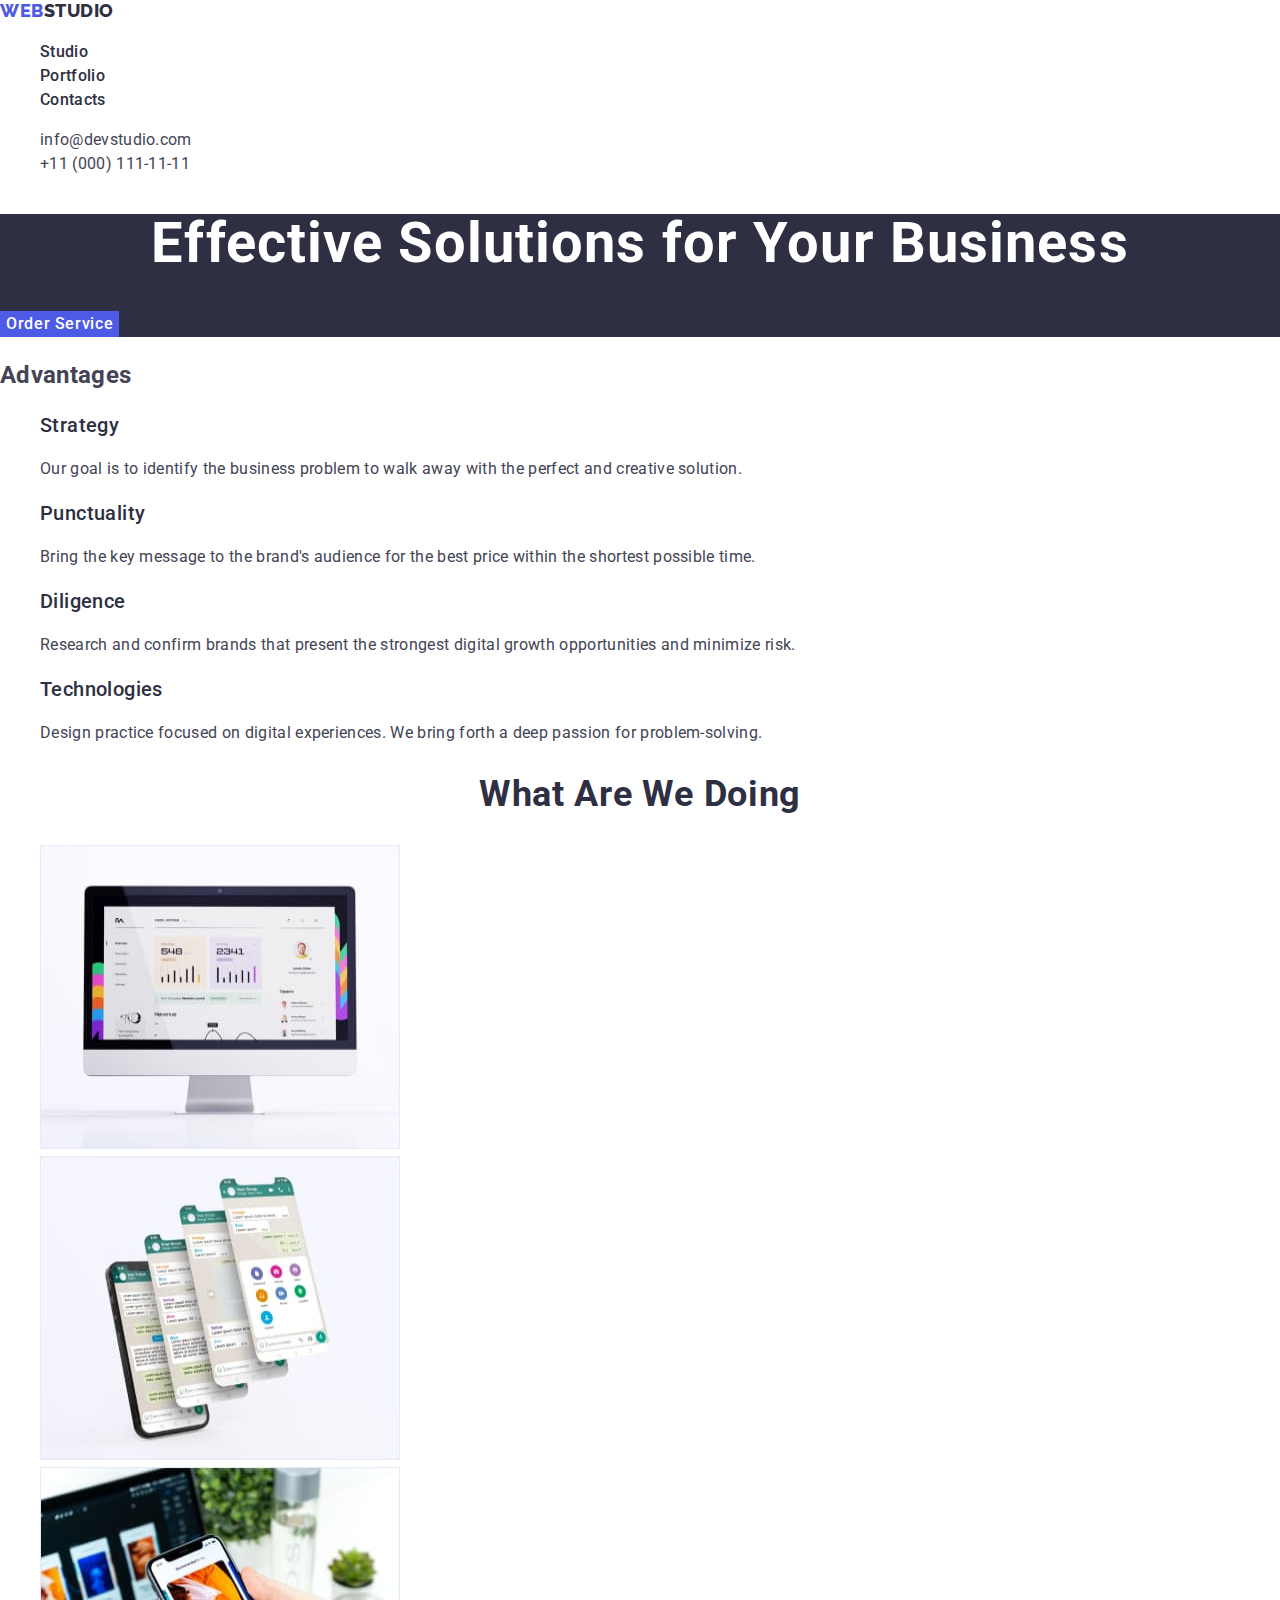
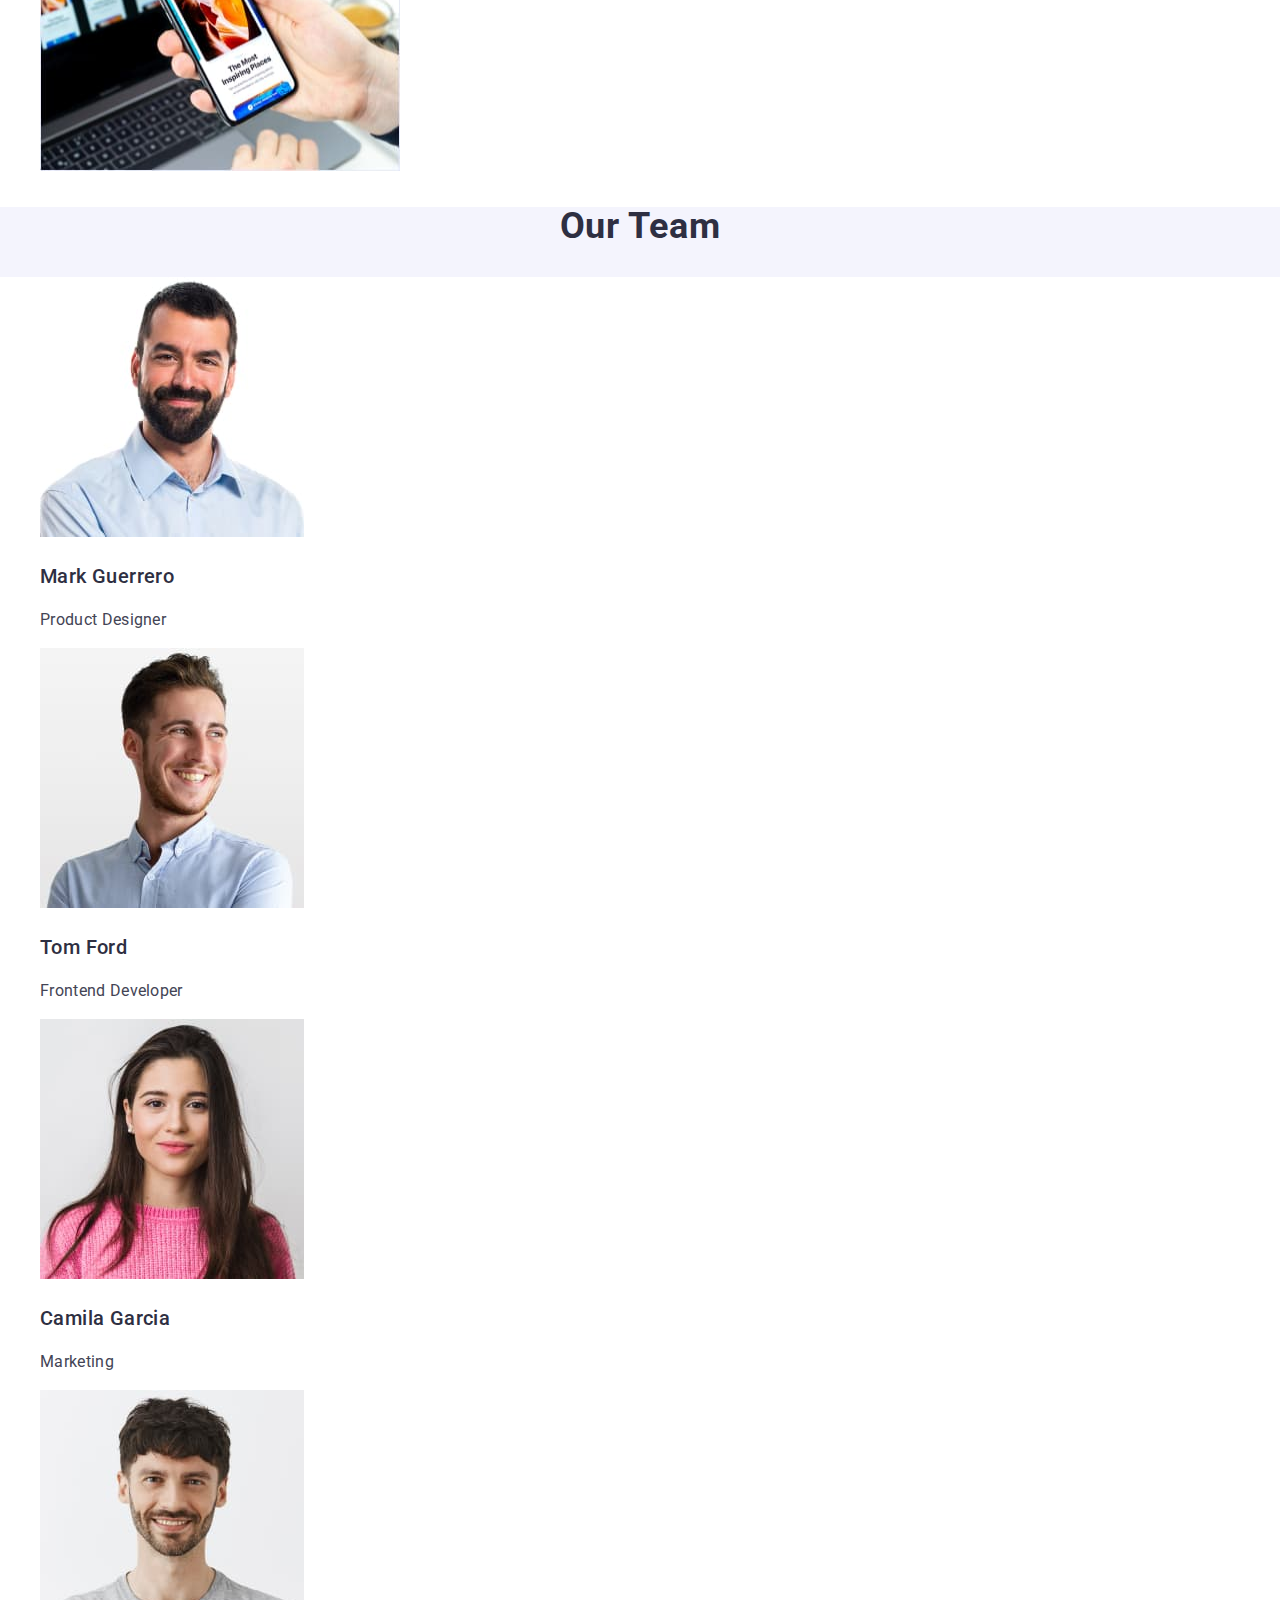
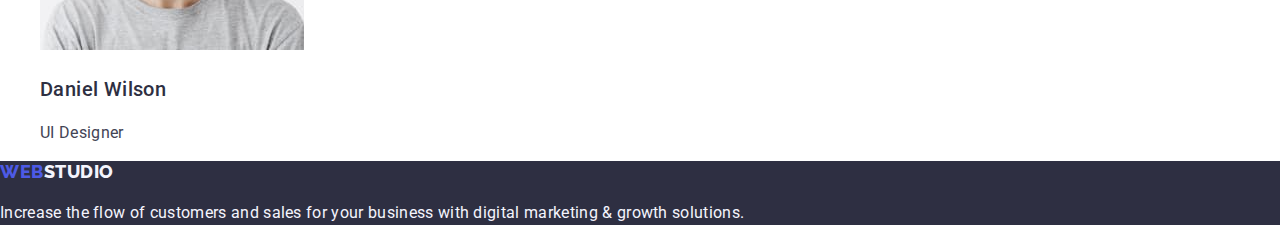
==== commit 1eb8c7cf: "correction some mistakes" ====
--- a/index.html
+++ b/index.html
@@ -19,7 +19,7 @@
   <body>
     <header class="header">
       <nav class="nav">
-        <a href="./index.html" class="logo-web link"
+        <a href="./index.html" class="logo link"
           >Web<span class="logo-web logo">Studio</span></a
         >
         <ul class="nav-list list">
@@ -167,9 +167,9 @@
     </main>
 
     <footer class="footer">
-      <a href="./index.html" class="link logo-web footer-logo"
-        >Web<span class="logo-web logo">Studio</span></a
-      >
+      <a href="./index.html" class="link logo">
+        Web<span class="footer-logo logo">Studio</span>
+      </a>
       <p class="footer-text">
         Increase the flow of customers and sales for your business with digital
         marketing & growth solutions.
--- a/css/styles.css
+++ b/css/styles.css
@@ -40,7 +40,7 @@
 */
 
 .logo {
-  color: var(--header-text-color);
+  color: var(--main-color);
   font-family: 'Raleway', sans-serif;
   font-size: 18px;
   font-weight: 800;
@@ -48,8 +48,9 @@
   letter-spacing: 0.54px;
   text-transform: uppercase;
 }
+
 .logo-web {
-  color: var(--main-color);
+  color: var(--header-text-color);
 }
 
 .nav-item {
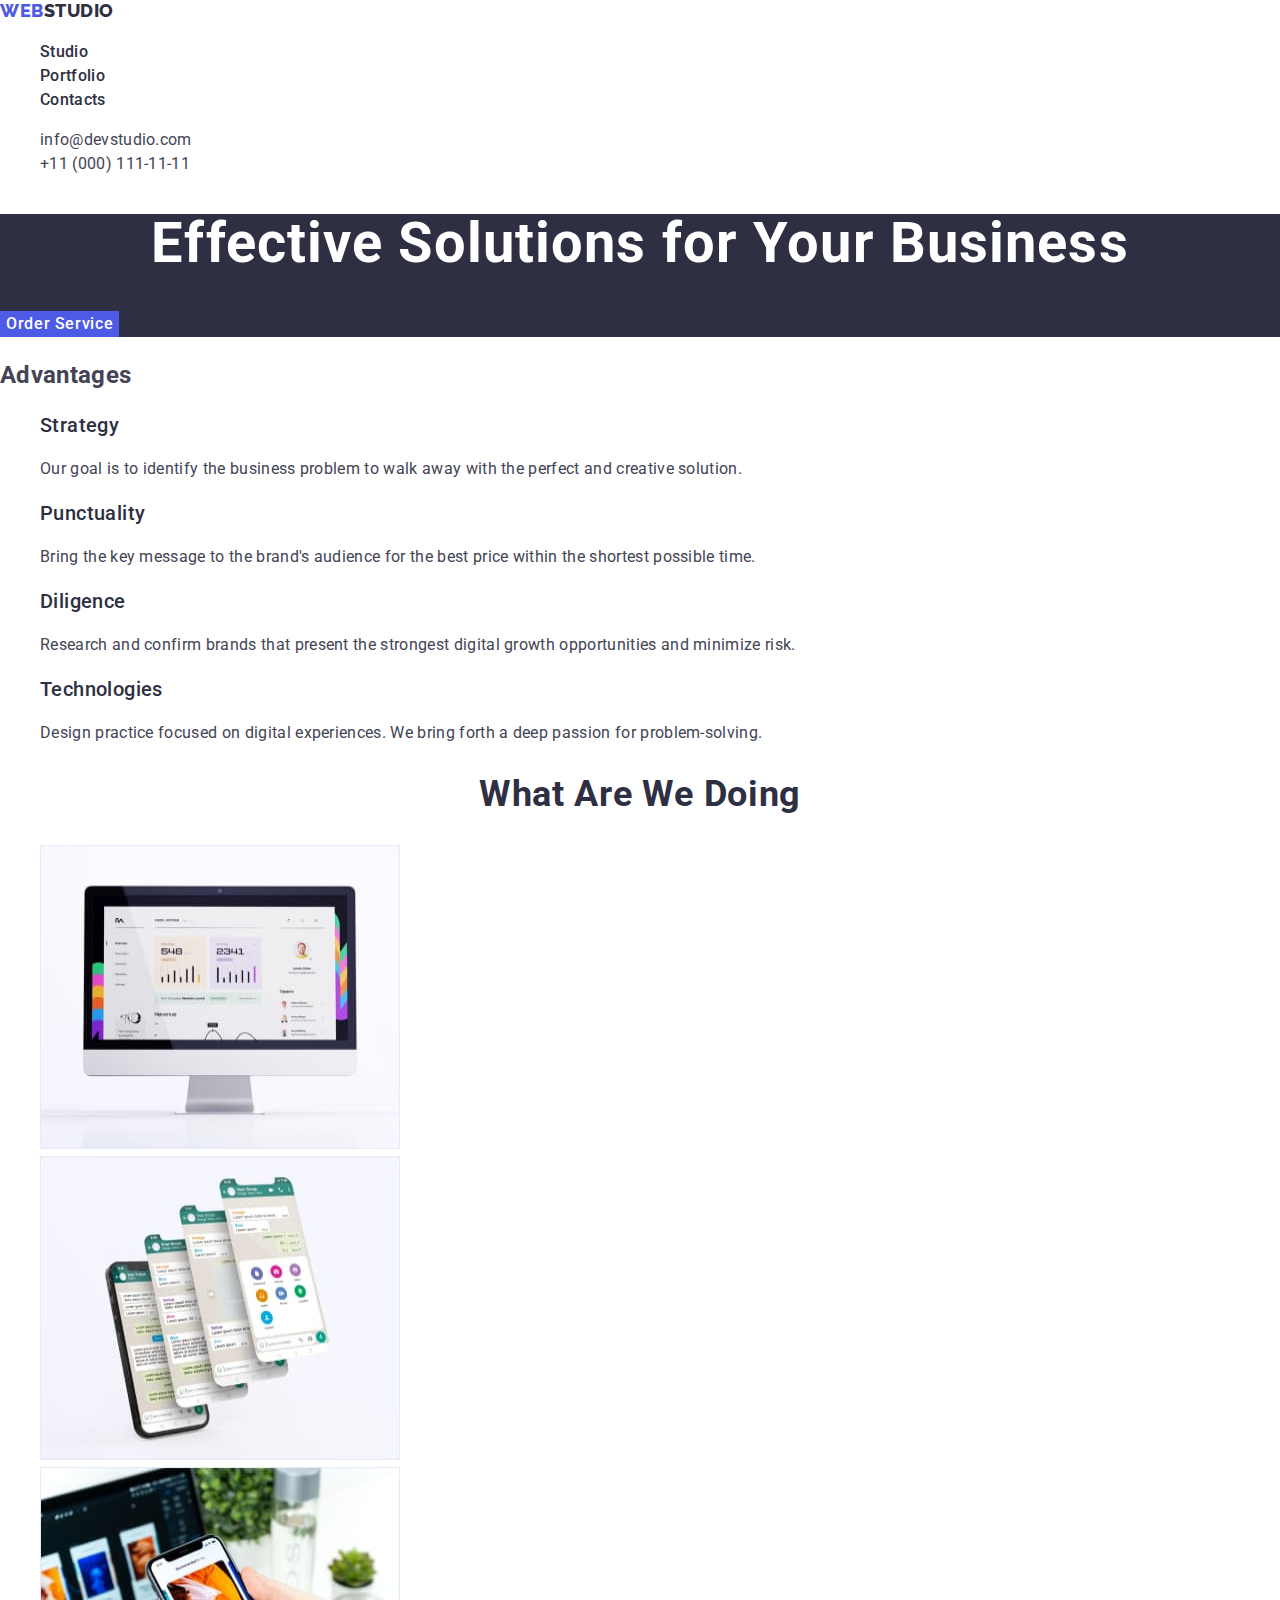
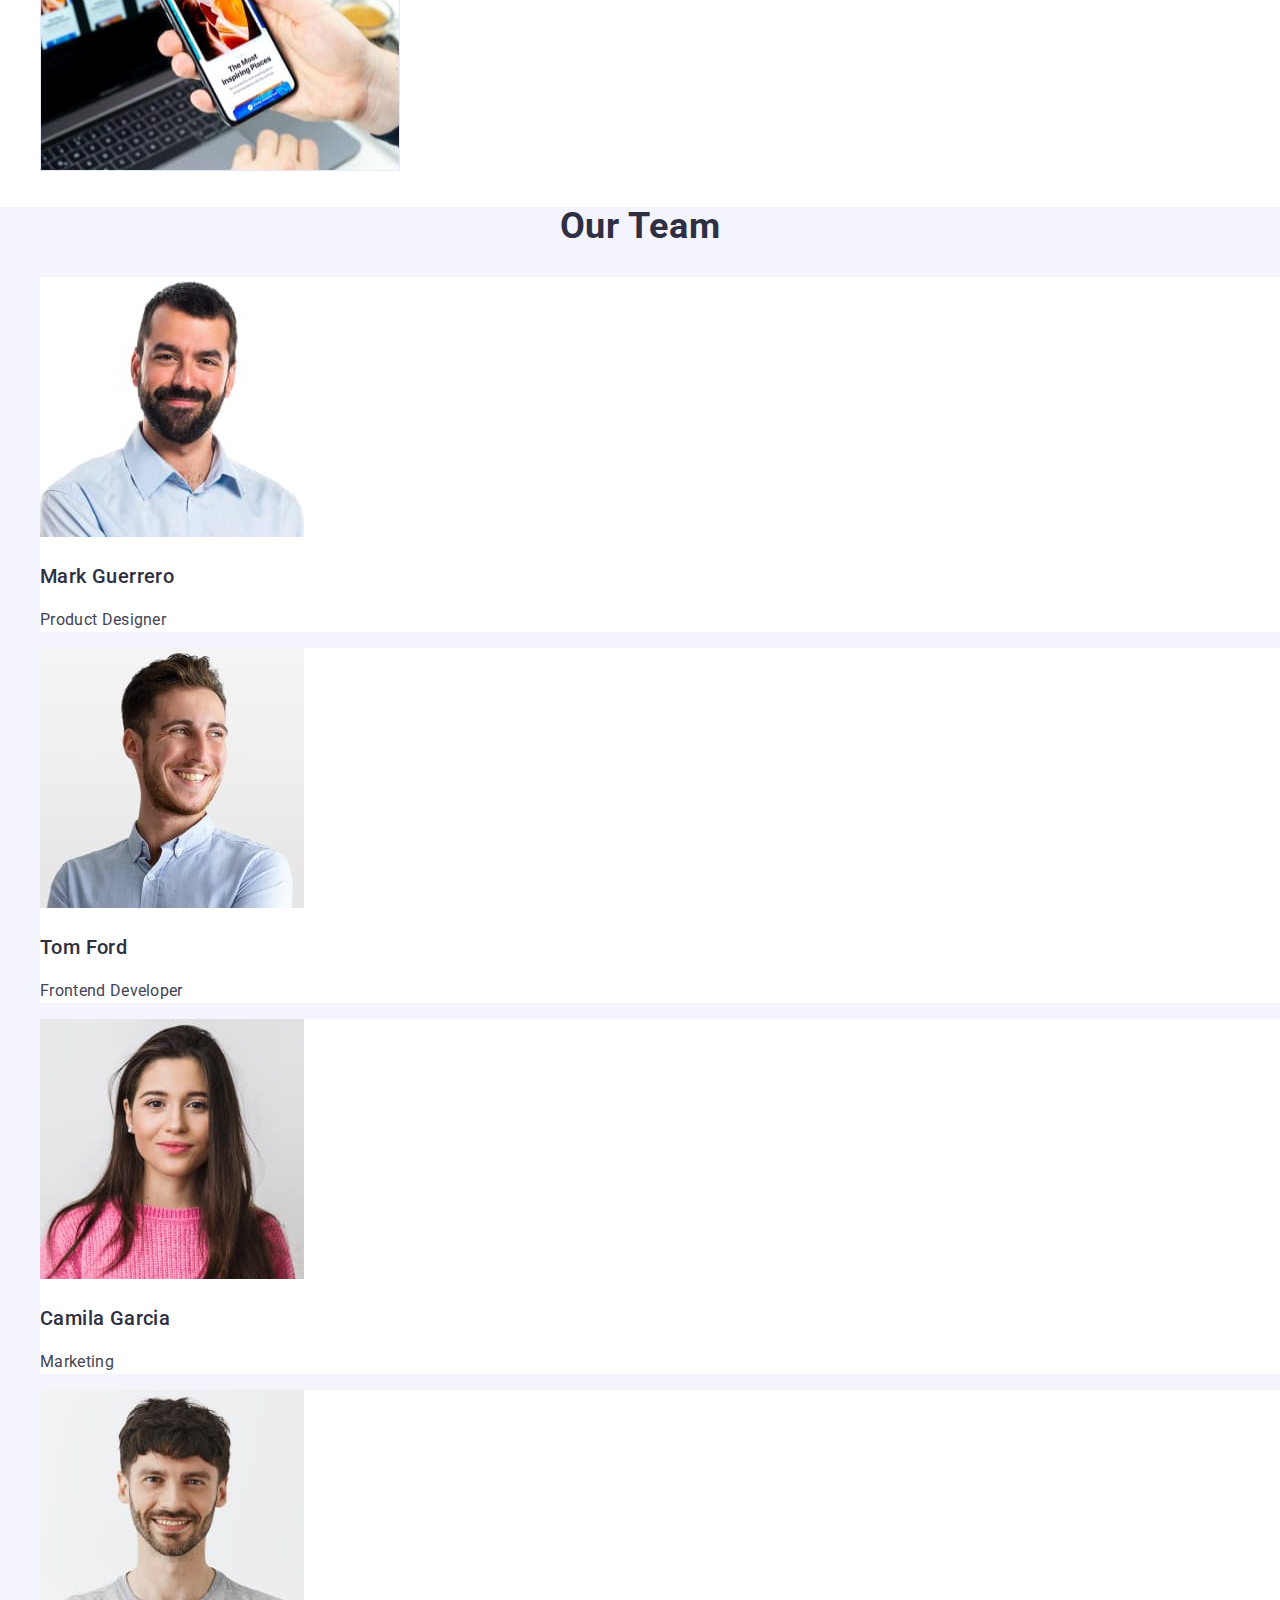
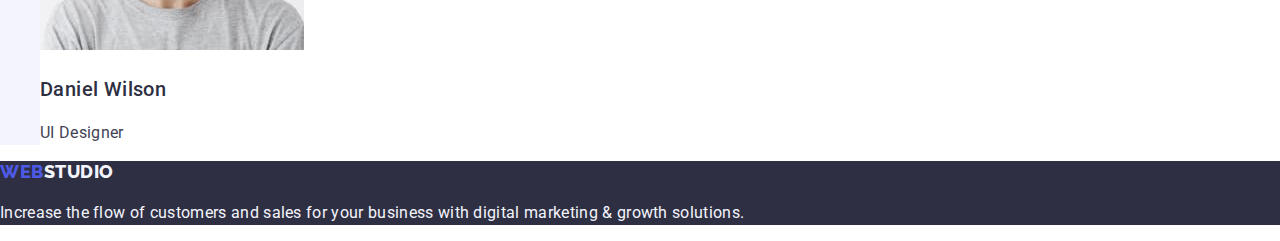
==== commit 59208efe: "Final correction HW2" ====
--- a/index.html
+++ b/index.html
@@ -121,8 +121,8 @@
       <!-- our_team -->
       <section class="team">
         <h2 class="team-header">Our Team</h2>
-        <ul class="team-list list">
-          <li>
+        <ul class="list">
+          <li class="team-list">
             <img
               src="./images/index/img4.jpg"
               alt="Product Designer"
@@ -132,7 +132,7 @@
             <h3 class="team-subtitle">Mark Guerrero</h3>
             <p class="team-text">Product Designer</p>
           </li>
-          <li>
+          <li class="team-list">
             <img
               src="./images/index/img5.jpg"
               alt="Frontend Developer"
@@ -142,7 +142,7 @@
             <h3 class="team-subtitle">Tom Ford</h3>
             <p class="team-text">Frontend Developer</p>
           </li>
-          <li>
+          <li class="team-list">
             <img
               src="./images/index/img6.jpg"
               alt="Marketing"
@@ -152,7 +152,7 @@
             <h3 class="team-subtitle">Camila Garcia</h3>
             <p class="team-text">Marketing</p>
           </li>
-          <li>
+          <li class="team-list">
             <img
               src="./images/index/img7.jpg"
               alt="UI Designer"
--- a/css/styles.css
+++ b/css/styles.css
@@ -116,7 +116,7 @@
 .goal-text,
 .team-text,
 .portfolio-main-text {
-  color: (var(--general-text-color));
+  color: var(--general-text-color);
 }
 
 .team {
